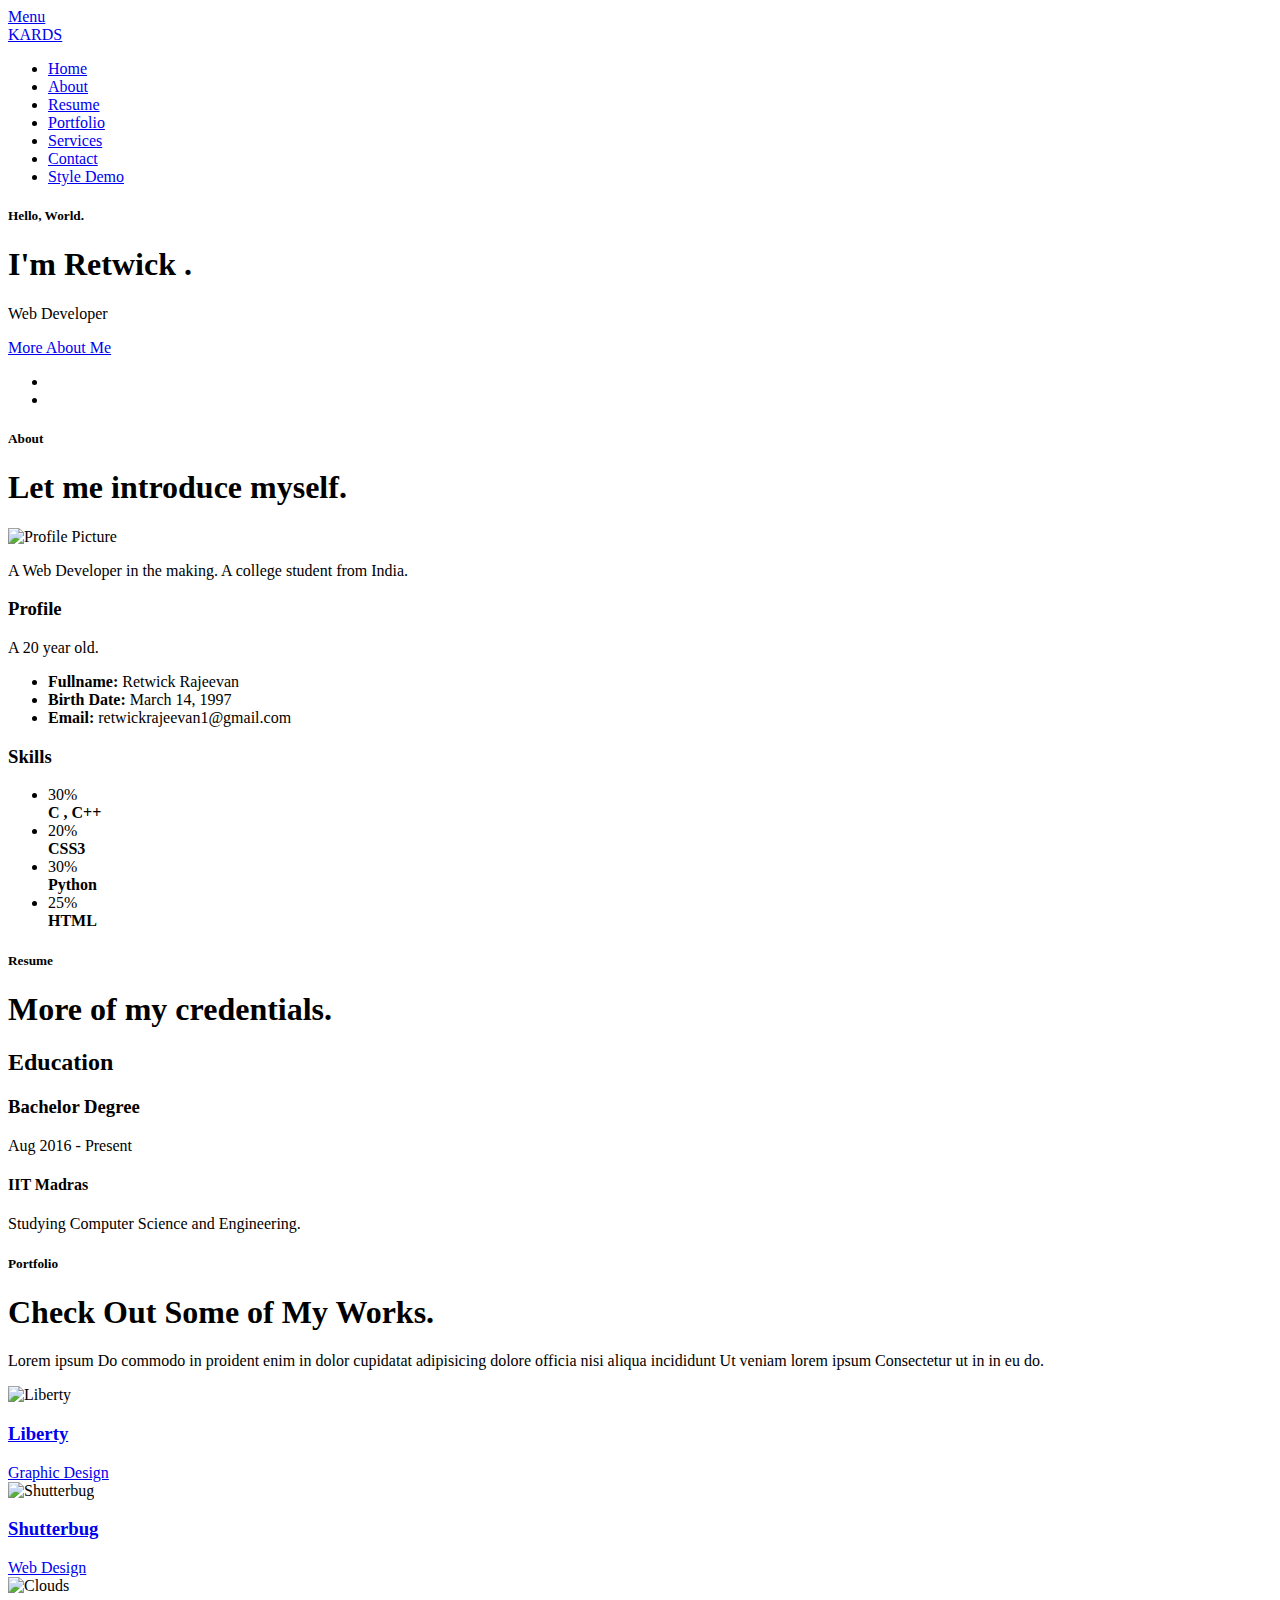
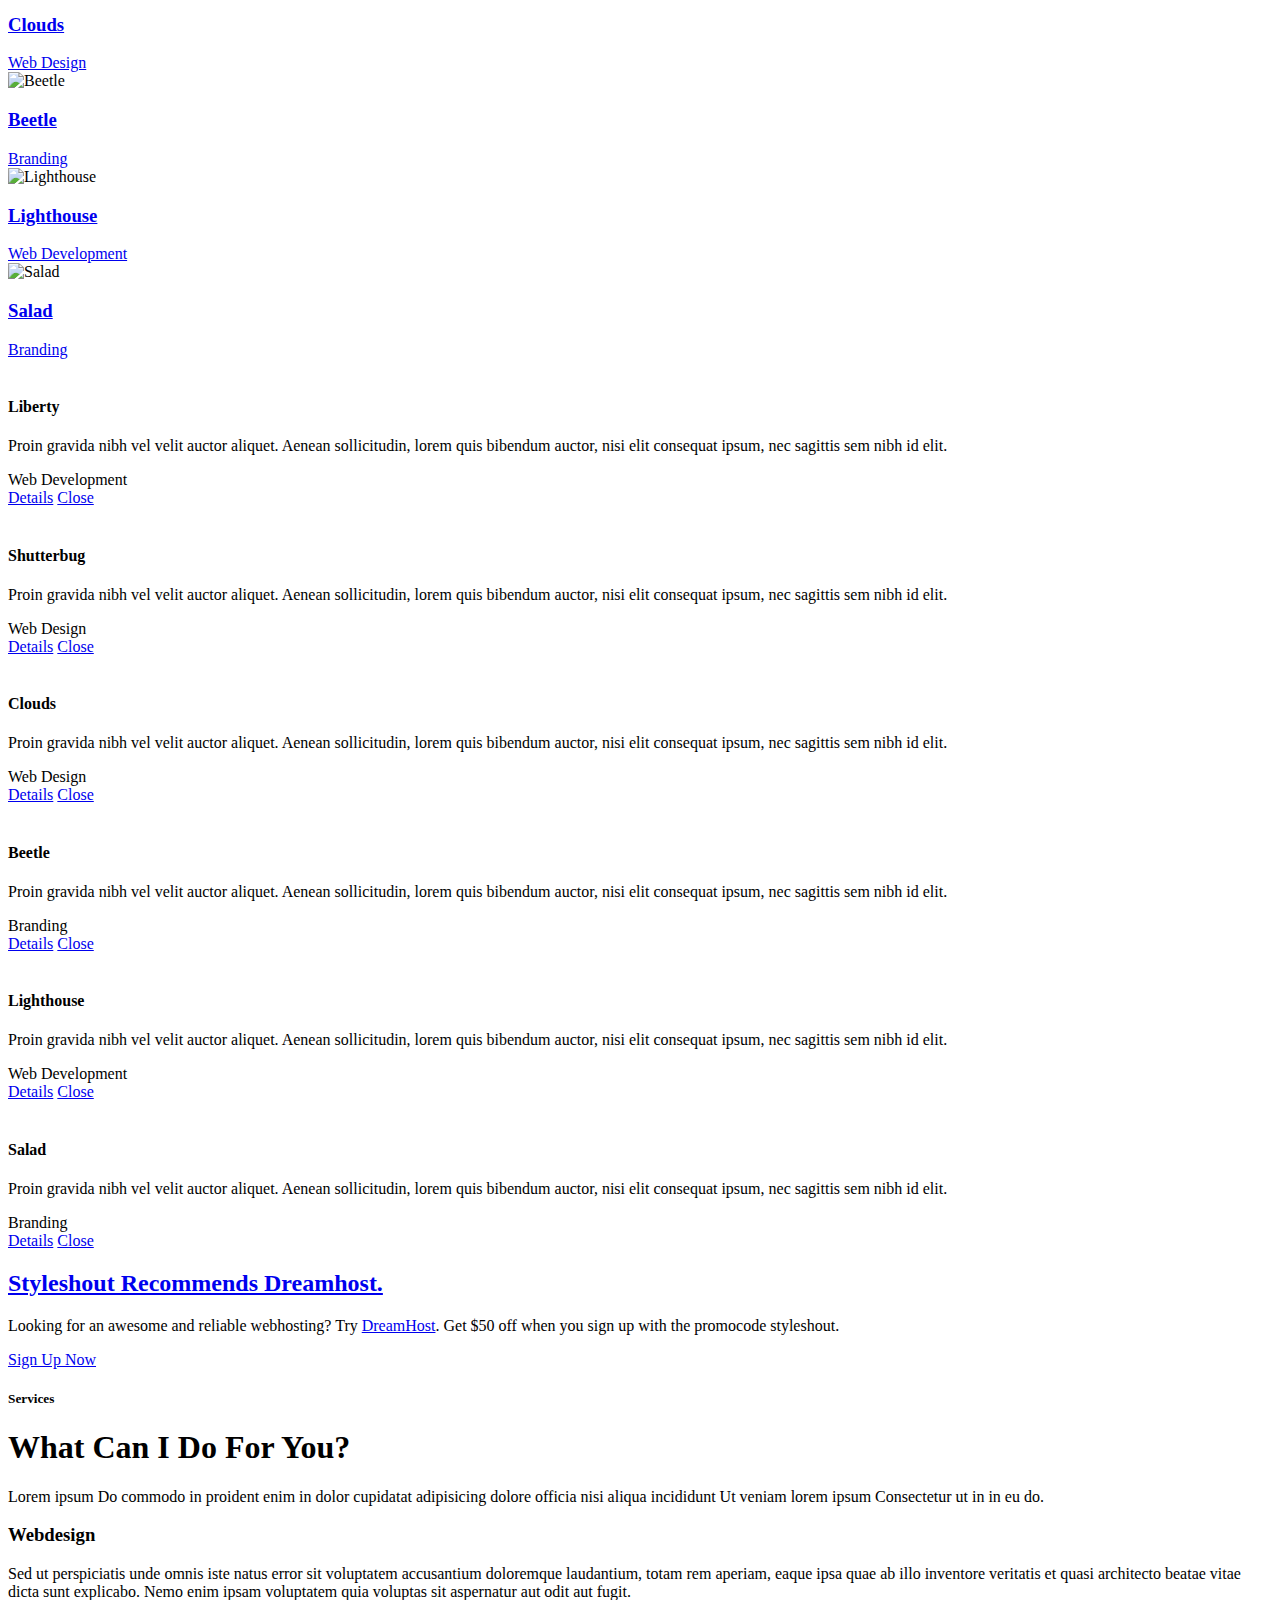
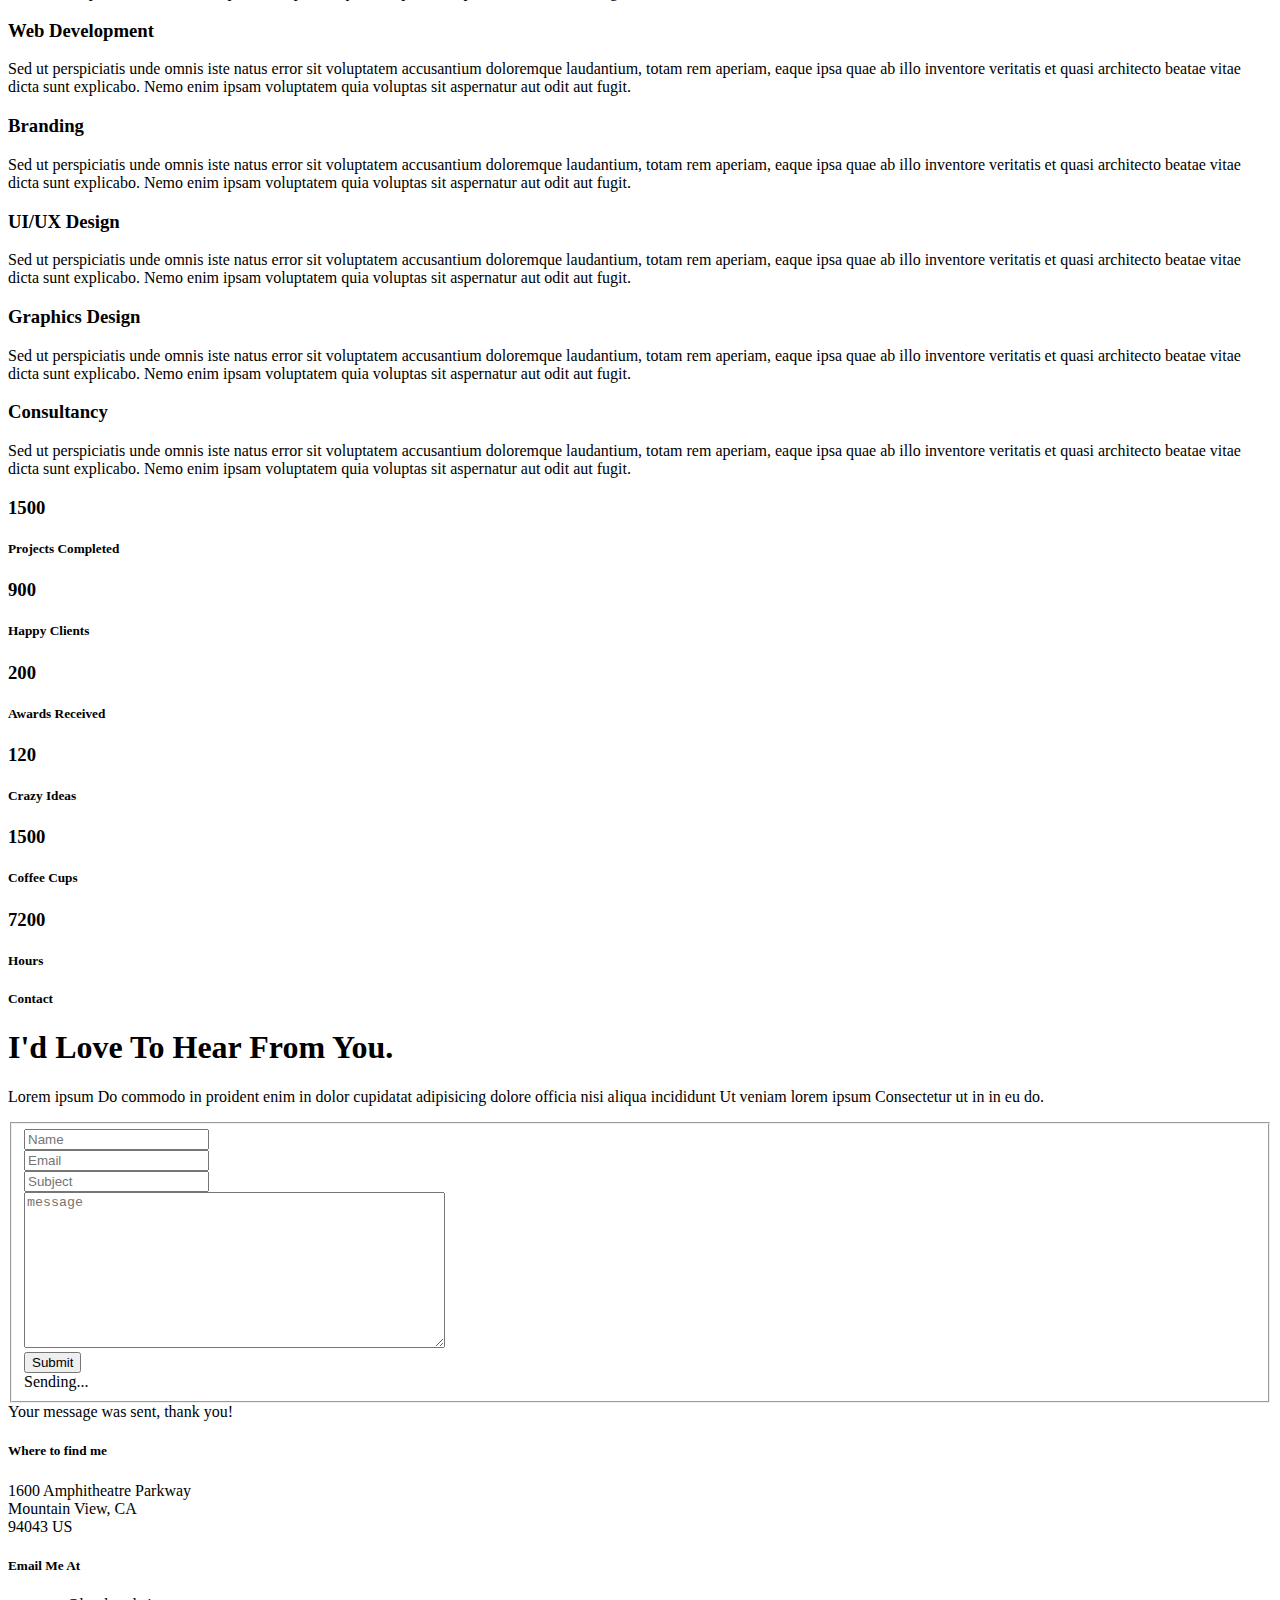
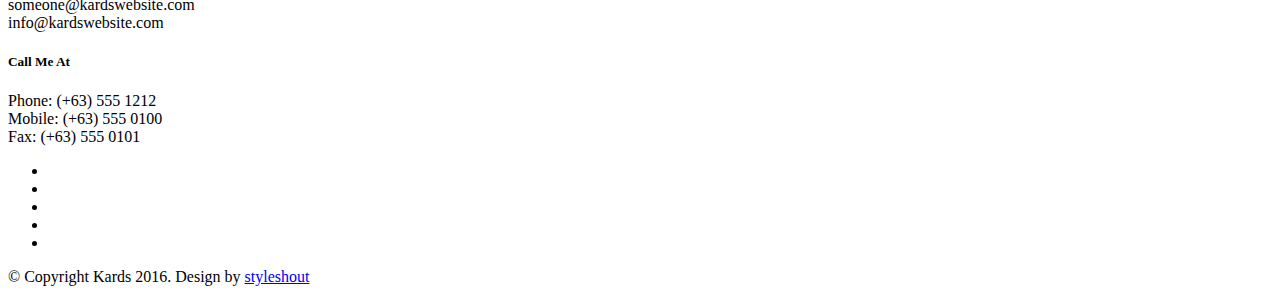
==== index.html @ 1296d17e "Update index.html" ====
<!DOCTYPE html>
<!--[if IE 8 ]><html class="no-js oldie ie8" lang="en"> <![endif]-->
<!--[if IE 9 ]><html class="no-js oldie ie9" lang="en"> <![endif]-->
<!--[if (gte IE 9)|!(IE)]><!--><html class="no-js" lang="en"> <!--<![endif]-->
<head>

   <!--- basic page needs
   ================================================== -->
   <meta charset="utf-8">
	<title>Kards</title>
	<meta name="description" content="">  
	<meta name="author" content="">

   <!-- mobile specific metas
   ================================================== -->
	<meta name="viewport" content="width=device-width, initial-scale=1, maximum-scale=1">

 	<!-- CSS
   ================================================== -->
   <link rel="stylesheet" href="css/base.css">  
   <link rel="stylesheet" href="css/main.css">
   <link rel="stylesheet" href="css/vendor.css">     

   <!-- script
   ================================================== -->   
	<script src="js/modernizr.js"></script>
	<script src="js/pace.min.js"></script>

   <!-- favicons
	================================================== -->
	<link rel="icon" type="image/png" href="favicon.png">

</head>

<body id="top">

	<!-- header 
   ================================================== -->
   <header>   	
   	<div class="row">

   		<div class="top-bar">
   			<a class="menu-toggle" href="#"><span>Menu</span></a>

	   		<div class="logo">
		         <a href="index.html">KARDS</a>
		      </div>		      

		   	<nav id="main-nav-wrap">
					<ul class="main-navigation">
						<li class="current"><a class="smoothscroll"  href="#intro" title="">Home</a></li>
						<li><a class="smoothscroll"  href="#about" title="">About</a></li>
						<li><a class="smoothscroll"  href="#resume" title="">Resume</a></li>
						<li><a class="smoothscroll"  href="#portfolio" title="">Portfolio</a></li>
						<li><a class="smoothscroll"  href="#services" title="">Services</a></li>					
						<li><a class="smoothscroll"  href="#contact" title="">Contact</a></li>	
						<li><a href="styles.html" title="">Style Demo</a></li>				
					</ul>
				</nav>    		
   		</div> <!-- /top-bar --> 
   		
   	</div> <!-- /row --> 		
   </header> <!-- /header -->

	<!-- intro section
   ================================================== -->
   <section id="intro">   

   	<div class="intro-overlay"></div>	

   	<div class="intro-content">
   		<div class="row">

   			<div class="col-twelve">

	   			<h5>Hello, World.</h5>
	   			<h1>I'm Retwick .</h1>

	   			<p class="intro-position">
	   				<span>Web Developer</span>
	   				 
	   			</p>

	   			<a class="button stroke smoothscroll" href="#about" title="">More About Me</a>

	   		</div>  
   			
   		</div>   		 		
   	</div> <!-- /intro-content --> 

   	<ul class="intro-social">        
         <li><a href="#"><i class="fa fa-facebook"></i></a></li>
         <li><a href="#"><i class="fa fa-instagram"></i></a></li>
      </ul> <!-- /intro-social -->      	

   </section> <!-- /intro -->


   <!-- about section
   ================================================== -->
   <section id="about">  

   	<div class="row section-intro">
   		<div class="col-twelve">

   			<h5>About</h5>
   			<h1>Let me introduce myself.</h1>

   			<div class="intro-info">

   				<img src="images/profile-pic.jpg" alt="Profile Picture">

   				<p class="lead">A Web Developer in the making. A college student from India.</p>
   			</div>   			

   		</div>   		
   	</div> <!-- /section-intro -->

   	<div class="row about-content">

   		<div class="col-six tab-full">

   			<h3>Profile</h3>
   			<p>A 20 year old.</p>

   			<ul class="info-list">
   				<li>
   					<strong>Fullname:</strong>
   					<span>Retwick Rajeevan</span>
   				</li>
   				<li>
   					<strong>Birth Date:</strong>
   					<span>March 14, 1997</span>
   				</li>
   				
   				<li>
   					<strong>Email:</strong>
   					<span>retwickrajeevan1@gmail.com</span>
   				</li>

   			</ul> <!-- /info-list -->

   		</div>

   		<div class="col-six tab-full">

   			<h3>Skills</h3>
   			<p></p>

				<ul class="skill-bars">
				   <li>
				   	<div class="progress percent30"><span>30%</span></div>
				   	<strong>C , C++</strong>
				   </li>
				   <li>
				   	<div class="progress percent20"><span>20%</span></div>
				   	<strong>CSS3</strong>
				   </li>
				   <li>
				   	<div class="progress percent30"><span>30%</span></div>
				   	<strong>Python</strong>
				   </li>
				   <li>
				   	<div class="progress percent25"><span>25%</span></div>
				   	<strong>HTML</strong>
				   </li>
      
				</ul> <!-- /skill-bars -->		

   		</div>

   	</div>


   </section> <!-- /process-->    


   <!-- resume Section
   ================================================== -->
	<section id="resume" class="grey-section">

		<div class="row section-intro">
   		<div class="col-twelve">

   			<h5>Resume</h5>
   			<h1>More of my credentials.</h1>

   			

   		</div>   		
   	</div> <!-- /section-intro--> 

   	
   	
   	<div class="row resume-timeline">

   		<div class="col-twelve resume-header">

   			<h2>Education</h2>

   		</div> <!-- /resume-header -->

   		<div class="col-twelve">

   			<div class="timeline-wrap">

   				<div class="timeline-block">

	   				<div class="timeline-ico">
	   					<i class="fa fa-briefcase"></i>
	   				</div>

	   				<div class="timeline-header">
	   					<h3>Bachelor Degree</h3>
	   					<p>Aug 2016 - Present</p>
	   				</div>

	   				<div class="timeline-content">
	   					<h4>IIT Madras</h4>
	   					<p>Studying Computer Science and Engineering.</p>
	   				</div>

	   			</div> <!-- /timeline-block -->

	   		
   			</div> <!-- /timeline-wrap -->   			

   		</div> <!-- /col-twelve -->
   		
   	</div> <!-- /resume-timeline -->
		
	</section> <!-- /features -->


	<!-- Portfolio Section
   ================================================== -->
	<section id="portfolio">

		<div class="row section-intro">
   		<div class="col-twelve">

   			<h5>Portfolio</h5>
   			<h1>Check Out Some of My Works.</h1>

   			<p class="lead">Lorem ipsum Do commodo in proident enim in dolor cupidatat adipisicing dolore officia nisi aliqua incididunt Ut veniam lorem ipsum Consectetur ut in in eu do.</p>

   		</div>   		
   	</div> <!-- /section-intro--> 

   	<div class="row portfolio-content">

   		<div class="col-twelve">

   			<!-- portfolio-wrapper -->
	         <div id="folio-wrapper" class="block-1-2 block-mob-full stack">

	         	<div class="bgrid folio-item">
	               <div class="item-wrap">
	               	<img src="images/portfolio/liberty.jpg" alt="Liberty">
	                  <a href="#modal-01" class="overlay">	                  	           
	                     <div class="folio-item-table">
	                     	<div class="folio-item-cell">
		     					       <h3 class="folio-title">Liberty</h3>	     					    
		     					    	 <span class="folio-types">
		     					       	  Graphic Design
		     					       </span>
		     					   </div>	                      	
	                     </div>                    
	                  </a>
	               </div>	               
	        		</div> <!-- /folio-item -->

	        		<div class="bgrid folio-item">
	               <div class="item-wrap">
	               	<img src="images/portfolio/shutterbug.jpg" alt="Shutterbug">
	               	<a href="#modal-02" class="overlay">              		                  
	                     <div class="folio-item-table">
	                     	<div class="folio-item-cell">
	                     		<h3 class="folio-title">Shutterbug</h3>	     					    
		     					    	<span class="folio-types">
		     					       	  Web Design
		     					      </span>		     		
		     					   </div> 	                      	
	                     </div>                    
	                  </a>
	               </div>
	        		</div> <!-- /folio-item -->

	            <div class="bgrid folio-item">
	               <div class="item-wrap">
	               	<img src="images/portfolio/clouds.jpg"alt="Clouds">
	                  <a href="#modal-03" class="overlay">             		                  
	                     <div class="folio-item-table">
	                     	<div class="folio-item-cell">
	                     		<h3 class="folio-title">Clouds</h3>	     					    
		     					    	<span class="folio-types">
		     					       	  Web Design
		     					      </span>		     		
		     					   </div> 	                      	
	                     </div>                    
	                  </a>
	               </div>
	        		</div> <!-- /folio-item -->

	            <div class="bgrid folio-item">
	               <div class="item-wrap">
	               	<img src="images/portfolio/beetle.jpg" alt="Beetle">
	                  <a href="#modal-04" class="overlay">                  	                 
	                     <div class="folio-item-table">
	                     	<div class="folio-item-cell">
	                     		<h3 class="folio-title">Beetle</h3>	     					    
		     					    	<span class="folio-types">
		     					       	  Branding
		     					      </span>		     		
		     					   </div>  	                      	
	                     </div>                    
	                  </a>
	               </div>
	        		</div> <!-- /folio-item -->     

	        		<div class="bgrid folio-item">
	               <div class="item-wrap">
	               	<img src="images/portfolio/lighthouse.jpg" alt="Lighthouse">
	                  <a href="#modal-05" class="overlay">             		                  
	                     <div class="folio-item-table">
	                     	<div class="folio-item-cell">
	                     		<h3 class="folio-title">Lighthouse</h3>	     					    
		     					    	<span class="folio-types">
		     					       	  Web Development
		     					      </span>		     		
		     					   </div> 	                      	
	                     </div>                    
	                  </a>
	               </div>
	        		</div> <!-- /folio-item -->

	            <div class="bgrid folio-item">
	               <div class="item-wrap">
	               	<img src="images/portfolio/salad.jpg" alt="Salad">
	                  <a href="#modal-06" class="overlay">
	                     <div class="folio-item-table">
	                     	<div class="folio-item-cell">
	                     		<h3 class="folio-title">Salad</h3>	     					    
		     					    	<span class="folio-types">
		     					       	  Branding
		     					      </span>		     		
		     					   </div>	                      	
	                     </div>                    
	                  </a>
	               </div>
	        		</div> <!-- /folio-item -->   

	            <!-- modal popups - begin
	            ============================================================= -->
	            <div id="modal-01" class="popup-modal slider mfp-hide">	

				     	<div class="media">
				     		<img src="images/portfolio/modals/m-liberty.jpg" alt="" />
				     	</div>      	

					   <div class="description-box">
					      <h4>Liberty</h4>		      
					      <p>Proin gravida nibh vel velit auctor aliquet. Aenean sollicitudin, lorem quis bibendum auctor, nisi elit consequat ipsum, nec sagittis sem nibh id elit.</p>

					      <div class="categories">Web Development</div>			               
					   </div>

			         <div class="link-box">
			            <a href="http://www.behance.net">Details</a>
					      <a href="#" class="popup-modal-dismiss">Close</a>
			         </div>		      

				   </div> <!-- /modal-01 -->

				   <div id="modal-02" class="popup-modal slider mfp-hide">	

				     	<div class="media">
				     		<img src="images/portfolio/modals/m-shutterbug.jpg" alt="" />
				     	</div>      	

					   <div class="description-box">
					      <h4>Shutterbug</h4>		      
					      <p>Proin gravida nibh vel velit auctor aliquet. Aenean sollicitudin, lorem quis bibendum auctor, nisi elit consequat ipsum, nec sagittis sem nibh id elit.</p>

					      <div class="categories">Web Design</div>			               
					   </div>

			         <div class="link-box">
			            <a href="http://www.behance.net">Details</a>
					      <a href="#" class="popup-modal-dismiss">Close</a>
			         </div>		      

				   </div> <!-- /modal-02 -->

				   <div id="modal-03" class="popup-modal slider mfp-hide">	

				     	<div class="media">
				     		<img src="images/portfolio/modals/m-clouds.jpg" alt="" />
				     	</div>      	

					   <div class="description-box">
					      <h4>Clouds</h4>		      
					      <p>Proin gravida nibh vel velit auctor aliquet. Aenean sollicitudin, lorem quis bibendum auctor, nisi elit consequat ipsum, nec sagittis sem nibh id elit.</p>

					      <div class="categories">Web Design</div>			               
					   </div>

			         <div class="link-box">
			            <a href="http://www.behance.net">Details</a>
					      <a href="#" class="popup-modal-dismiss">Close</a>
			         </div>		      

				   </div> <!-- /modal-03 -->

				   <div id="modal-04" class="popup-modal slider mfp-hide">	

				     	<div class="media">
				     		<img src="images/portfolio/modals/m-beetle.jpg" alt="" />
				     	</div>      	

					   <div class="description-box">
					      <h4>Beetle</h4>		      
					      <p>Proin gravida nibh vel velit auctor aliquet. Aenean sollicitudin, lorem quis bibendum auctor, nisi elit consequat ipsum, nec sagittis sem nibh id elit.</p>

					      <div class="categories">Branding</div>			               
					   </div>

			         <div class="link-box">
			            <a href="http://www.behance.net">Details</a>
					      <a href="#" class="popup-modal-dismiss">Close</a>
			         </div>		      

				   </div> <!-- /modal-04 -->

				   <div id="modal-05" class="popup-modal slider mfp-hide">	

				     	<div class="media">
				     		<img src="images/portfolio/modals/m-lighthouse.jpg" alt="" />
				     	</div>      	

					   <div class="description-box">
					      <h4>Lighthouse</h4>		      
					      <p>Proin gravida nibh vel velit auctor aliquet. Aenean sollicitudin, lorem quis bibendum auctor, nisi elit consequat ipsum, nec sagittis sem nibh id elit.</p>

					      <div class="categories">Web Development</div>			               
					   </div>

			         <div class="link-box">
			            <a href="http://www.behance.net">Details</a>
					      <a href="#" class="popup-modal-dismiss">Close</a>
			         </div>		      

				   </div> <!-- /modal-05 -->

				   <div id="modal-06" class="popup-modal slider mfp-hide">	

				     	<div class="media">
				     		<img src="images/portfolio/modals/m-salad.jpg" alt="" />
				     	</div>      	

					   <div class="description-box">
					      <h4>Salad</h4>		      
					      <p>Proin gravida nibh vel velit auctor aliquet. Aenean sollicitudin, lorem quis bibendum auctor, nisi elit consequat ipsum, nec sagittis sem nibh id elit.</p>

					      <div class="categories">Branding</div>			               
					   </div>

			         <div class="link-box">
			            <a href="http://www.behance.net">Details</a>
					      <a href="#" class="popup-modal-dismiss">Close</a>
			         </div>		      

				   </div> <!-- /modal-06 -->


				   <!-- modal popups - end
	            ============================================================= -->

	         </div> <!-- /portfolio-wrapper --> 

   		</div>  <!-- /twelve -->   

   	</div> <!-- /portfolio-content --> 
		
	</section> <!-- /portfolio --> 


	<!-- CTA Section
   ================================================== -->
	<section id="cta" class="grey-section">

   	<div class="row cta-content">

   		<div class="col-twelve section-ads">  

	     		<h2 class="h01"><a href="http://www.dreamhost.com/r.cgi?287326|STYLESHOUT">Styleshout Recommends Dreamhost.</a></h2>

		      <p class="lead">
		      Looking for an awesome and reliable webhosting? Try <a href="http://www.dreamhost.com/r.cgi?287326|STYLESHOUT"><span>DreamHost</span></a>.
				Get <span>$50 off</span> when you sign up with the promocode <span>styleshout</span>. 
				<!-- Simply type	the promocode in the box labeled “Promo Code” when placing your order. -->	
				</p>

				<div class="action">
			      <a class="button button-primary large" href="http://www.dreamhost.com/r.cgi?287326|STYLESHOUT">Sign Up Now</a>
		      </div>		     	

   		</div>

   	</div> <!-- /cta-content -->

   </section> <!-- /cta --> 

	
	<!-- services Section
   ================================================== -->
	<section id="services">

		<div class="overlay"></div>

		<div class="row section-intro">
   		<div class="col-twelve">

   			<h5>Services</h5>
   			<h1>What Can I Do For You?</h1>

   			<p class="lead">Lorem ipsum Do commodo in proident enim in dolor cupidatat adipisicing dolore officia nisi aliqua incididunt Ut veniam lorem ipsum Consectetur ut in in eu do.</p>

   		</div>   		
   	</div> <!-- /section-intro -->

   	<div class="row services-content">

   		<div id="owl-slider" class="owl-carousel services-list">

	      	<div class="service">	

	      		<span class="icon"><i class="icon-earth"></i></span>            

	            <div class="service-content">	

	            	 <h3>Webdesign</h3>

		            <p class="desc">Sed ut perspiciatis unde omnis iste natus error sit voluptatem accusantium doloremque laudantium, totam rem aperiam, eaque ipsa quae ab illo inventore veritatis et quasi architecto beatae vitae dicta sunt explicabo. Nemo enim ipsam voluptatem quia voluptas sit aspernatur aut odit aut fugit.
	         		</p>
	         		
	         	</div> 	         	 

				</div> <!-- /service -->

				<div class="service">	

					<span class="icon"><i class="icon-window"></i></span>                          

	            <div class="service-content">	

	            	<h3>Web Development</h3>  

		            <p class="desc">Sed ut perspiciatis unde omnis iste natus error sit voluptatem accusantium doloremque laudantium, totam rem aperiam, eaque ipsa quae ab illo inventore veritatis et quasi architecto beatae vitae dicta sunt explicabo. Nemo enim ipsam voluptatem quia voluptas sit aspernatur aut odit aut fugit.
	         		</p>

	            </div>	                          

			   </div> <!-- /service -->

			   <div class="service">

			   	<span class="icon"><i class="icon-paint-brush"></i></span>		            

	            <div class="service-content">

	            	<h3>Branding</h3>

		            <p class="desc">Sed ut perspiciatis unde omnis iste natus error sit voluptatem accusantium doloremque laudantium, totam rem aperiam, eaque ipsa quae ab illo inventore veritatis et quasi architecto beatae vitae dicta sunt explicabo. Nemo enim ipsam voluptatem quia voluptas sit aspernatur aut odit aut fugit.
	        			</p> 

	            </div> 	            	               

			   </div> <!-- /service -->

				<div class="service">

					<span class="icon"><i class="icon-toggles"></i></span>	              

	            <div class="service-content">

	            	<h3>UI/UX Design</h3>

		            <p class="desc">Sed ut perspiciatis unde omnis iste natus error sit voluptatem accusantium doloremque laudantium, totam rem aperiam, eaque ipsa quae ab illo inventore veritatis et quasi architecto beatae vitae dicta sunt explicabo. Nemo enim ipsam voluptatem quia voluptas sit aspernatur aut odit aut fugit.
	         		</p> 
	         		
	            </div>                

				</div> <!-- /service -->

			   <div class="service">

			   	<span class="icon"><i class="icon-image"></i></span>	            

	            <div class="service-content">

	            	<h3>Graphics Design</h3>

		            <p class="desc">Sed ut perspiciatis unde omnis iste natus error sit voluptatem accusantium doloremque laudantium, totam rem aperiam, eaque ipsa quae ab illo inventore veritatis et quasi architecto beatae vitae dicta sunt explicabo. Nemo enim ipsam voluptatem quia voluptas sit aspernatur aut odit aut fugit.
	        			</p> 

	            </div>	               

			   </div> <!-- /service -->

			   <div class="service">

			   	<span class="icon"><i class="icon-chat"></i></span>	   	           

	            <div class="service-content">

	            	 <h3>Consultancy</h3>

		            <p class="desc">Sed ut perspiciatis unde omnis iste natus error sit voluptatem accusantium doloremque laudantium, totam rem aperiam, eaque ipsa quae ab illo inventore veritatis et quasi architecto beatae vitae dicta sunt explicabo. Nemo enim ipsam voluptatem quia voluptas sit aspernatur aut odit aut fugit.
	        			</p> 
	        			
	            </div>	               

			   </div> <!-- /service -->

	      </div> <!-- /services-list -->
   		
   	</div> <!-- /services-content -->
		
	</section> <!-- /services -->	


	<!-- stats Section
   ================================================== -->
	<section id="stats" class="count-up">

		<div class="row">
			<div class="col-twelve">

				<div class="block-1-6 block-s-1-3 block-tab-1-2 block-mob-full stats-list">

					<div class="bgrid stat">

						<div class="icon-part">
							<i class="icon-pencil-ruler"></i>
						</div>

						<h3 class="stat-count">
							1500
						</h3>

						<h5 class="stat-title">
							Projects Completed
						</h5>

					</div> <!-- /stat -->					

					<div class="bgrid stat">

						<div class="icon-part">
							<i class="icon-users"></i>
						</div>

						<h3 class="stat-count">
							900
						</h3>

						<h5 class="stat-title">
							Happy Clients
						</h5>

					</div> <!-- /stat -->

					<div class="bgrid stat">

						<div class="icon-part">
							<i class="icon-badge"></i>
						</div>

						<h3 class="stat-count">
							200
						</h3>

						<h5 class="stat-title">
							Awards Received
						</h5>

					</div> <!-- /stat -->									

					<div class="bgrid stat">

						<div class="icon-part">
							<i class="icon-light-bulb"></i>
						</div>

						<h3 class="stat-count">
							120
						</h3>

						<h5 class="stat-title">
							Crazy Ideas
						</h5>

					</div> <!-- /stat -->

					<div class="bgrid stat">

						<div class="icon-part">
							<i class="icon-cup"></i>
						</div>

						<h3 class="stat-count">
							1500
						</h3>

						<h5 class="stat-title">
							Coffee Cups
						</h5>

					</div> <!-- /stat -->

					<div class="bgrid stat">

						<div class="icon-part">
							<i class="icon-clock"></i>
						</div>

						<h3 class="stat-count">
							7200
						</h3>

						<h5 class="stat-title">
							Hours
						</h5>

					</div> <!-- /stat -->

				</div> <!-- /stats-list -->

			</div> <!-- /twelve -->
		</div> <!-- /row -->

	</section> <!-- /stats -->

	
   <!-- contact
   ================================================== -->
	<section id="contact">

		<div class="row section-intro">
   		<div class="col-twelve">

   			<h5>Contact</h5>
   			<h1>I'd Love To Hear From You.</h1>

   			<p class="lead">Lorem ipsum Do commodo in proident enim in dolor cupidatat adipisicing dolore officia nisi aliqua incididunt Ut veniam lorem ipsum Consectetur ut in in eu do.</p>

   		</div> 
   	</div> <!-- /section-intro -->

   	<div class="row contact-form">

   		<div class="col-twelve">

            <!-- form -->
            <form name="contactForm" id="contactForm" method="post" action="">
      			<fieldset>

                  <div class="form-field">
 						   <input name="contactName" type="text" id="contactName" placeholder="Name" value="" minlength="2" required="">
                  </div>
                  <div class="form-field">
	      			   <input name="contactEmail" type="email" id="contactEmail" placeholder="Email" value="" required="">
	               </div>
                  <div class="form-field">
	     				   <input name="contactSubject" type="text" id="contactSubject" placeholder="Subject" value="">
	               </div>                       
                  <div class="form-field">
	                 	<textarea name="contactMessage" id="contactMessage" placeholder="message" rows="10" cols="50" required=""></textarea>
	               </div>                      
                 <div class="form-field">
                     <button class="submitform">Submit</button>
                     <div id="submit-loader">
                        <div class="text-loader">Sending...</div>                             
       				      <div class="s-loader">
								  	<div class="bounce1"></div>
								  	<div class="bounce2"></div>
								  	<div class="bounce3"></div>
								</div>
							</div>
                  </div>

      			</fieldset>
      		</form> <!-- Form End -->

            <!-- contact-warning -->
            <div id="message-warning">            	
            </div>            
            <!-- contact-success -->
      		<div id="message-success">
               <i class="fa fa-check"></i>Your message was sent, thank you!<br>
      		</div>

         </div> <!-- /col-twelve -->
   		
   	</div> <!-- /contact-form -->

   	<div class="row contact-info">

   		<div class="col-four tab-full">

   			<div class="icon">
   				<i class="icon-pin"></i>
   			</div>

   			<h5>Where to find me</h5>

   			<p>
            1600 Amphitheatre Parkway<br>
            Mountain View, CA<br>
            94043 US
            </p>

   		</div>

   		<div class="col-four tab-full collapse">

   			<div class="icon">
   				<i class="icon-mail"></i>
   			</div>

   			<h5>Email Me At</h5>

   			<p>someone@kardswebsite.com<br>
			   	info@kardswebsite.com			     
			   </p>

   		</div>

   		<div class="col-four tab-full">

   			<div class="icon">
   				<i class="icon-phone"></i>
   			</div>

   			<h5>Call Me At</h5>

   			<p>Phone: (+63) 555 1212<br>
			   	Mobile: (+63) 555 0100<br>
			     	Fax: (+63) 555 0101
			   </p>

   		</div>
   		
   	</div> <!-- /contact-info -->
		
	</section> <!-- /contact -->


   <!-- footer
   ================================================== -->

   <footer>
     	<div class="row">

     		<div class="col-six tab-full pull-right social">

     			<ul class="footer-social">        
			      <li><a href="#"><i class="fa fa-facebook"></i></a></li>
			      <li><a href="#"><i class="fa fa-behance"></i></a></li>
			      <li><a href="#"><i class="fa fa-twitter"></i></a></li>
			      <li><a href="#"><i class="fa fa-dribbble"></i></a></li>
			      <li><a href="#"><i class="fa fa-instagram"></i></a></li>
			   </ul> 
	      		
	      </div>

      	<div class="col-six tab-full">
	      	<div class="copyright">
		        	<span>© Copyright Kards 2016.</span> 
		        	<span>Design by <a href="http://www.styleshout.com/">styleshout</a></span>	         	
		         </div>		                  
	      	</div>

	      	<div id="go-top">
		         <a class="smoothscroll" title="Back to Top" href="#top"><i class="fa fa-long-arrow-up"></i></a>
		      </div>

      	</div> <!-- /row -->     	
   </footer>  

   <div id="preloader"> 
    	<div id="loader"></div>
   </div> 

   <!-- Java Script
   ================================================== --> 
   <script src="js/jquery-2.1.3.min.js"></script>
   <script src="js/plugins.js"></script>
   <script src="js/main.js"></script>

</body>

</html>
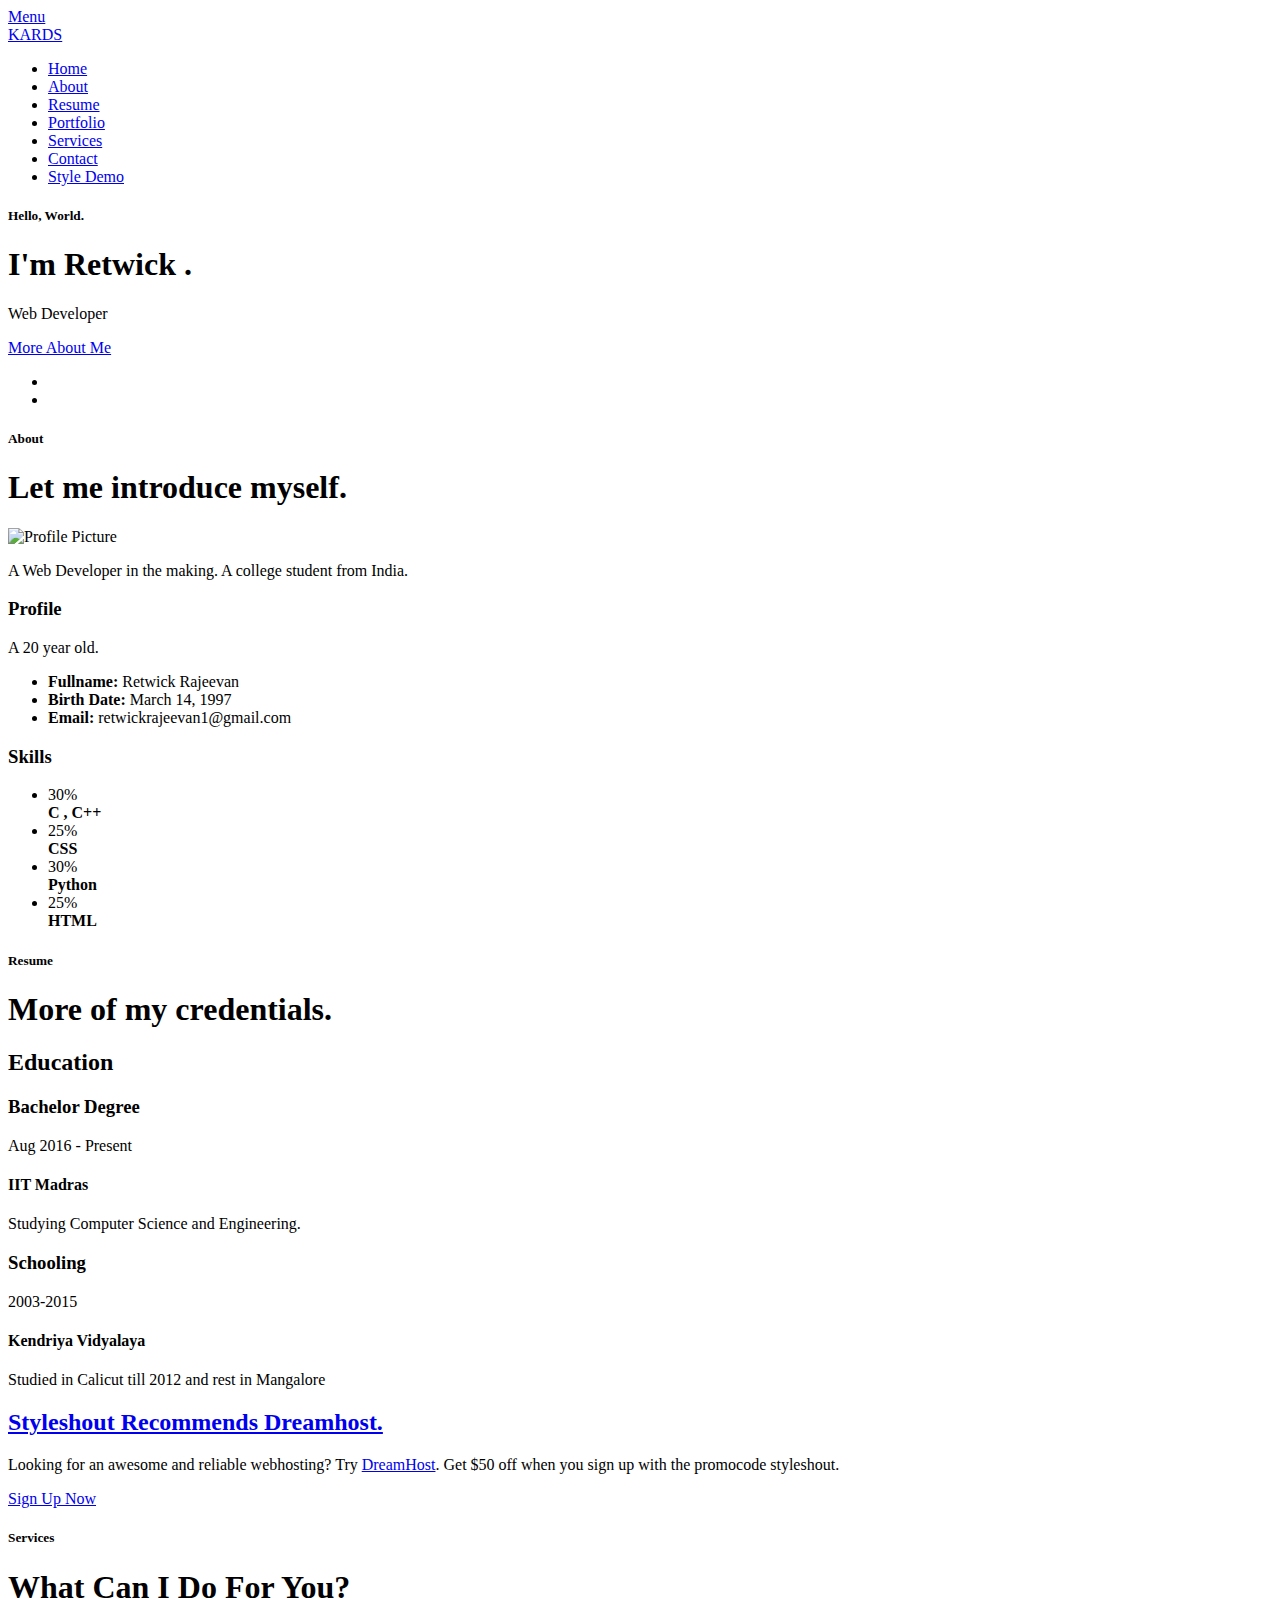
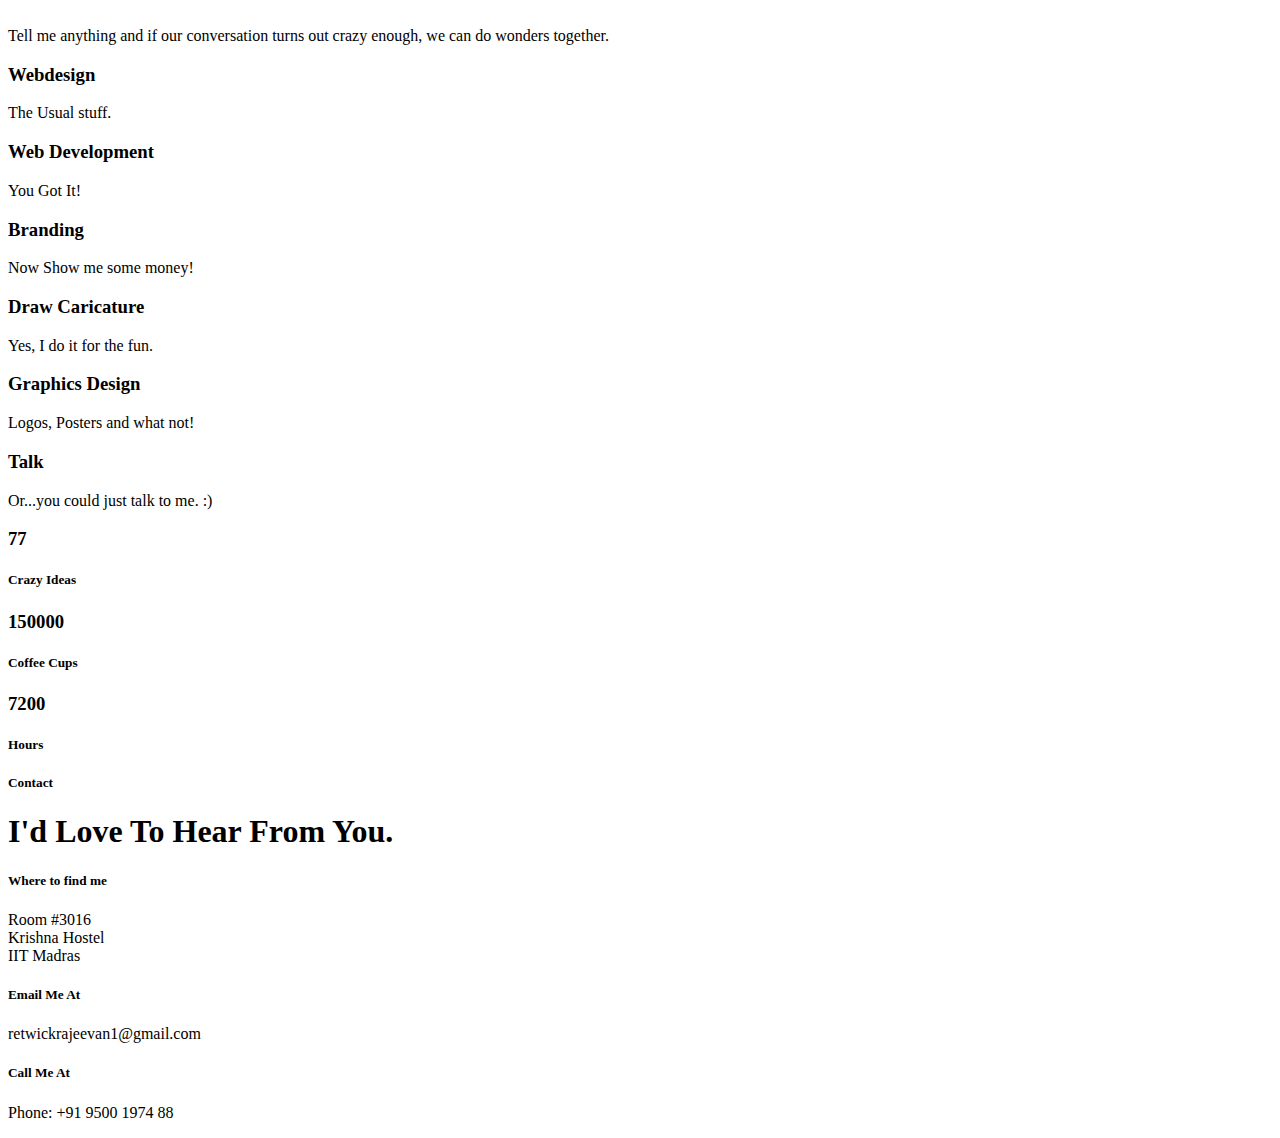
==== commit e710dfda: "Update index.html" ====
--- a/index.html
+++ b/index.html
@@ -153,8 +153,8 @@
 				   	<strong>C , C++</strong>
 				   </li>
 				   <li>
-				   	<div class="progress percent20"><span>20%</span></div>
-				   	<strong>CSS3</strong>
+				   	<div class="progress percent25"><span>25%</span></div>
+				   	<strong>CSS</strong>
 				   </li>
 				   <li>
 				   	<div class="progress percent30"><span>30%</span></div>
@@ -223,6 +223,24 @@
 	   			</div> <!-- /timeline-block -->
 
 	   		
+   				<div class="timeline-block">
+
+	   				<div class="timeline-ico">
+	   					<i class="fa fa-briefcase"></i>
+	   				</div>
+
+	   				<div class="timeline-header">
+	   					<h3>Schooling</h3>
+	   					<p>2003-2015</p>
+	   				</div>
+
+	   				<div class="timeline-content">
+	   					<h4>Kendriya Vidyalaya</h4>
+	   					<p>Studied in Calicut till 2012 and rest in Mangalore</p>
+	   				</div>
+
+	   			</div> <!-- /timeline-block -->
+
    			</div> <!-- /timeline-wrap -->   			
 
    		</div> <!-- /col-twelve -->
@@ -232,259 +250,7 @@
 	</section> <!-- /features -->
 
 
-	<!-- Portfolio Section
-   ================================================== -->
-	<section id="portfolio">
-
-		<div class="row section-intro">
-   		<div class="col-twelve">
-
-   			<h5>Portfolio</h5>
-   			<h1>Check Out Some of My Works.</h1>
-
-   			<p class="lead">Lorem ipsum Do commodo in proident enim in dolor cupidatat adipisicing dolore officia nisi aliqua incididunt Ut veniam lorem ipsum Consectetur ut in in eu do.</p>
-
-   		</div>   		
-   	</div> <!-- /section-intro--> 
-
-   	<div class="row portfolio-content">
-
-   		<div class="col-twelve">
-
-   			<!-- portfolio-wrapper -->
-	         <div id="folio-wrapper" class="block-1-2 block-mob-full stack">
-
-	         	<div class="bgrid folio-item">
-	               <div class="item-wrap">
-	               	<img src="images/portfolio/liberty.jpg" alt="Liberty">
-	                  <a href="#modal-01" class="overlay">	                  	           
-	                     <div class="folio-item-table">
-	                     	<div class="folio-item-cell">
-		     					       <h3 class="folio-title">Liberty</h3>	     					    
-		     					    	 <span class="folio-types">
-		     					       	  Graphic Design
-		     					       </span>
-		     					   </div>	                      	
-	                     </div>                    
-	                  </a>
-	               </div>	               
-	        		</div> <!-- /folio-item -->
-
-	        		<div class="bgrid folio-item">
-	               <div class="item-wrap">
-	               	<img src="images/portfolio/shutterbug.jpg" alt="Shutterbug">
-	               	<a href="#modal-02" class="overlay">              		                  
-	                     <div class="folio-item-table">
-	                     	<div class="folio-item-cell">
-	                     		<h3 class="folio-title">Shutterbug</h3>	     					    
-		     					    	<span class="folio-types">
-		     					       	  Web Design
-		     					      </span>		     		
-		     					   </div> 	                      	
-	                     </div>                    
-	                  </a>
-	               </div>
-	        		</div> <!-- /folio-item -->
-
-	            <div class="bgrid folio-item">
-	               <div class="item-wrap">
-	               	<img src="images/portfolio/clouds.jpg"alt="Clouds">
-	                  <a href="#modal-03" class="overlay">             		                  
-	                     <div class="folio-item-table">
-	                     	<div class="folio-item-cell">
-	                     		<h3 class="folio-title">Clouds</h3>	     					    
-		     					    	<span class="folio-types">
-		     					       	  Web Design
-		     					      </span>		     		
-		     					   </div> 	                      	
-	                     </div>                    
-	                  </a>
-	               </div>
-	        		</div> <!-- /folio-item -->
-
-	            <div class="bgrid folio-item">
-	               <div class="item-wrap">
-	               	<img src="images/portfolio/beetle.jpg" alt="Beetle">
-	                  <a href="#modal-04" class="overlay">                  	                 
-	                     <div class="folio-item-table">
-	                     	<div class="folio-item-cell">
-	                     		<h3 class="folio-title">Beetle</h3>	     					    
-		     					    	<span class="folio-types">
-		     					       	  Branding
-		     					      </span>		     		
-		     					   </div>  	                      	
-	                     </div>                    
-	                  </a>
-	               </div>
-	        		</div> <!-- /folio-item -->     
-
-	        		<div class="bgrid folio-item">
-	               <div class="item-wrap">
-	               	<img src="images/portfolio/lighthouse.jpg" alt="Lighthouse">
-	                  <a href="#modal-05" class="overlay">             		                  
-	                     <div class="folio-item-table">
-	                     	<div class="folio-item-cell">
-	                     		<h3 class="folio-title">Lighthouse</h3>	     					    
-		     					    	<span class="folio-types">
-		     					       	  Web Development
-		     					      </span>		     		
-		     					   </div> 	                      	
-	                     </div>                    
-	                  </a>
-	               </div>
-	        		</div> <!-- /folio-item -->
-
-	            <div class="bgrid folio-item">
-	               <div class="item-wrap">
-	               	<img src="images/portfolio/salad.jpg" alt="Salad">
-	                  <a href="#modal-06" class="overlay">
-	                     <div class="folio-item-table">
-	                     	<div class="folio-item-cell">
-	                     		<h3 class="folio-title">Salad</h3>	     					    
-		     					    	<span class="folio-types">
-		     					       	  Branding
-		     					      </span>		     		
-		     					   </div>	                      	
-	                     </div>                    
-	                  </a>
-	               </div>
-	        		</div> <!-- /folio-item -->   
-
-	            <!-- modal popups - begin
-	            ============================================================= -->
-	            <div id="modal-01" class="popup-modal slider mfp-hide">	
-
-				     	<div class="media">
-				     		<img src="images/portfolio/modals/m-liberty.jpg" alt="" />
-				     	</div>      	
-
-					   <div class="description-box">
-					      <h4>Liberty</h4>		      
-					      <p>Proin gravida nibh vel velit auctor aliquet. Aenean sollicitudin, lorem quis bibendum auctor, nisi elit consequat ipsum, nec sagittis sem nibh id elit.</p>
-
-					      <div class="categories">Web Development</div>			               
-					   </div>
-
-			         <div class="link-box">
-			            <a href="http://www.behance.net">Details</a>
-					      <a href="#" class="popup-modal-dismiss">Close</a>
-			         </div>		      
-
-				   </div> <!-- /modal-01 -->
-
-				   <div id="modal-02" class="popup-modal slider mfp-hide">	
-
-				     	<div class="media">
-				     		<img src="images/portfolio/modals/m-shutterbug.jpg" alt="" />
-				     	</div>      	
-
-					   <div class="description-box">
-					      <h4>Shutterbug</h4>		      
-					      <p>Proin gravida nibh vel velit auctor aliquet. Aenean sollicitudin, lorem quis bibendum auctor, nisi elit consequat ipsum, nec sagittis sem nibh id elit.</p>
-
-					      <div class="categories">Web Design</div>			               
-					   </div>
-
-			         <div class="link-box">
-			            <a href="http://www.behance.net">Details</a>
-					      <a href="#" class="popup-modal-dismiss">Close</a>
-			         </div>		      
-
-				   </div> <!-- /modal-02 -->
-
-				   <div id="modal-03" class="popup-modal slider mfp-hide">	
-
-				     	<div class="media">
-				     		<img src="images/portfolio/modals/m-clouds.jpg" alt="" />
-				     	</div>      	
-
-					   <div class="description-box">
-					      <h4>Clouds</h4>		      
-					      <p>Proin gravida nibh vel velit auctor aliquet. Aenean sollicitudin, lorem quis bibendum auctor, nisi elit consequat ipsum, nec sagittis sem nibh id elit.</p>
-
-					      <div class="categories">Web Design</div>			               
-					   </div>
-
-			         <div class="link-box">
-			            <a href="http://www.behance.net">Details</a>
-					      <a href="#" class="popup-modal-dismiss">Close</a>
-			         </div>		      
-
-				   </div> <!-- /modal-03 -->
-
-				   <div id="modal-04" class="popup-modal slider mfp-hide">	
-
-				     	<div class="media">
-				     		<img src="images/portfolio/modals/m-beetle.jpg" alt="" />
-				     	</div>      	
-
-					   <div class="description-box">
-					      <h4>Beetle</h4>		      
-					      <p>Proin gravida nibh vel velit auctor aliquet. Aenean sollicitudin, lorem quis bibendum auctor, nisi elit consequat ipsum, nec sagittis sem nibh id elit.</p>
-
-					      <div class="categories">Branding</div>			               
-					   </div>
-
-			         <div class="link-box">
-			            <a href="http://www.behance.net">Details</a>
-					      <a href="#" class="popup-modal-dismiss">Close</a>
-			         </div>		      
-
-				   </div> <!-- /modal-04 -->
-
-				   <div id="modal-05" class="popup-modal slider mfp-hide">	
-
-				     	<div class="media">
-				     		<img src="images/portfolio/modals/m-lighthouse.jpg" alt="" />
-				     	</div>      	
-
-					   <div class="description-box">
-					      <h4>Lighthouse</h4>		      
-					      <p>Proin gravida nibh vel velit auctor aliquet. Aenean sollicitudin, lorem quis bibendum auctor, nisi elit consequat ipsum, nec sagittis sem nibh id elit.</p>
-
-					      <div class="categories">Web Development</div>			               
-					   </div>
-
-			         <div class="link-box">
-			            <a href="http://www.behance.net">Details</a>
-					      <a href="#" class="popup-modal-dismiss">Close</a>
-			         </div>		      
-
-				   </div> <!-- /modal-05 -->
-
-				   <div id="modal-06" class="popup-modal slider mfp-hide">	
-
-				     	<div class="media">
-				     		<img src="images/portfolio/modals/m-salad.jpg" alt="" />
-				     	</div>      	
-
-					   <div class="description-box">
-					      <h4>Salad</h4>		      
-					      <p>Proin gravida nibh vel velit auctor aliquet. Aenean sollicitudin, lorem quis bibendum auctor, nisi elit consequat ipsum, nec sagittis sem nibh id elit.</p>
-
-					      <div class="categories">Branding</div>			               
-					   </div>
-
-			         <div class="link-box">
-			            <a href="http://www.behance.net">Details</a>
-					      <a href="#" class="popup-modal-dismiss">Close</a>
-			         </div>		      
-
-				   </div> <!-- /modal-06 -->
-
-
-				   <!-- modal popups - end
-	            ============================================================= -->
-
-	         </div> <!-- /portfolio-wrapper --> 
-
-   		</div>  <!-- /twelve -->   
-
-   	</div> <!-- /portfolio-content --> 
-		
-	</section> <!-- /portfolio --> 
-
-
+	
 	<!-- CTA Section
    ================================================== -->
 	<section id="cta" class="grey-section">
@@ -524,7 +290,7 @@
    			<h5>Services</h5>
    			<h1>What Can I Do For You?</h1>
 
-   			<p class="lead">Lorem ipsum Do commodo in proident enim in dolor cupidatat adipisicing dolore officia nisi aliqua incididunt Ut veniam lorem ipsum Consectetur ut in in eu do.</p>
+   			<p class="lead">Tell me anything and if our conversation turns out crazy enough, we can do wonders together.</p>
 
    		</div>   		
    	</div> <!-- /section-intro -->
@@ -541,7 +307,7 @@
 
 	            	 <h3>Webdesign</h3>
 
-		            <p class="desc">Sed ut perspiciatis unde omnis iste natus error sit voluptatem accusantium doloremque laudantium, totam rem aperiam, eaque ipsa quae ab illo inventore veritatis et quasi architecto beatae vitae dicta sunt explicabo. Nemo enim ipsam voluptatem quia voluptas sit aspernatur aut odit aut fugit.
+		            <p class="desc">The Usual stuff.
 	         		</p>
 	         		
 	         	</div> 	         	 
@@ -556,7 +322,7 @@
 
 	            	<h3>Web Development</h3>  
 
-		            <p class="desc">Sed ut perspiciatis unde omnis iste natus error sit voluptatem accusantium doloremque laudantium, totam rem aperiam, eaque ipsa quae ab illo inventore veritatis et quasi architecto beatae vitae dicta sunt explicabo. Nemo enim ipsam voluptatem quia voluptas sit aspernatur aut odit aut fugit.
+		            <p class="desc">You Got It!
 	         		</p>
 
 	            </div>	                          
@@ -571,7 +337,7 @@
 
 	            	<h3>Branding</h3>
 
-		            <p class="desc">Sed ut perspiciatis unde omnis iste natus error sit voluptatem accusantium doloremque laudantium, totam rem aperiam, eaque ipsa quae ab illo inventore veritatis et quasi architecto beatae vitae dicta sunt explicabo. Nemo enim ipsam voluptatem quia voluptas sit aspernatur aut odit aut fugit.
+		            <p class="desc">Now Show me some money!
 	        			</p> 
 
 	            </div> 	            	               
@@ -584,9 +350,9 @@
 
 	            <div class="service-content">
 
-	            	<h3>UI/UX Design</h3>
-
-		            <p class="desc">Sed ut perspiciatis unde omnis iste natus error sit voluptatem accusantium doloremque laudantium, totam rem aperiam, eaque ipsa quae ab illo inventore veritatis et quasi architecto beatae vitae dicta sunt explicabo. Nemo enim ipsam voluptatem quia voluptas sit aspernatur aut odit aut fugit.
+	            	<h3>Draw Caricature</h3>
+
+		            <p class="desc">Yes, I do it for the fun.
 	         		</p> 
 	         		
 	            </div>                
@@ -601,7 +367,7 @@
 
 	            	<h3>Graphics Design</h3>
 
-		            <p class="desc">Sed ut perspiciatis unde omnis iste natus error sit voluptatem accusantium doloremque laudantium, totam rem aperiam, eaque ipsa quae ab illo inventore veritatis et quasi architecto beatae vitae dicta sunt explicabo. Nemo enim ipsam voluptatem quia voluptas sit aspernatur aut odit aut fugit.
+		            <p class="desc">Logos, Posters and what not!
 	        			</p> 
 
 	            </div>	               
@@ -614,9 +380,9 @@
 
 	            <div class="service-content">
 
-	            	 <h3>Consultancy</h3>
-
-		            <p class="desc">Sed ut perspiciatis unde omnis iste natus error sit voluptatem accusantium doloremque laudantium, totam rem aperiam, eaque ipsa quae ab illo inventore veritatis et quasi architecto beatae vitae dicta sunt explicabo. Nemo enim ipsam voluptatem quia voluptas sit aspernatur aut odit aut fugit.
+	            	 <h3>Talk</h3>
+
+		            <p class="desc">Or...you could just talk to me. :)
 	        			</p> 
 	        			
 	            </div>	               
@@ -639,54 +405,7 @@
 
 				<div class="block-1-6 block-s-1-3 block-tab-1-2 block-mob-full stats-list">
 
-					<div class="bgrid stat">
-
-						<div class="icon-part">
-							<i class="icon-pencil-ruler"></i>
-						</div>
-
-						<h3 class="stat-count">
-							1500
-						</h3>
-
-						<h5 class="stat-title">
-							Projects Completed
-						</h5>
-
-					</div> <!-- /stat -->					
-
-					<div class="bgrid stat">
-
-						<div class="icon-part">
-							<i class="icon-users"></i>
-						</div>
-
-						<h3 class="stat-count">
-							900
-						</h3>
-
-						<h5 class="stat-title">
-							Happy Clients
-						</h5>
-
-					</div> <!-- /stat -->
-
-					<div class="bgrid stat">
-
-						<div class="icon-part">
-							<i class="icon-badge"></i>
-						</div>
-
-						<h3 class="stat-count">
-							200
-						</h3>
-
-						<h5 class="stat-title">
-							Awards Received
-						</h5>
-
-					</div> <!-- /stat -->									
-
+					
 					<div class="bgrid stat">
 
 						<div class="icon-part">
@@ -694,7 +413,7 @@
 						</div>
 
 						<h3 class="stat-count">
-							120
+							77
 						</h3>
 
 						<h5 class="stat-title">
@@ -710,7 +429,7 @@
 						</div>
 
 						<h3 class="stat-count">
-							1500
+							150000
 						</h3>
 
 						<h5 class="stat-title">
@@ -753,57 +472,10 @@
    			<h5>Contact</h5>
    			<h1>I'd Love To Hear From You.</h1>
 
-   			<p class="lead">Lorem ipsum Do commodo in proident enim in dolor cupidatat adipisicing dolore officia nisi aliqua incididunt Ut veniam lorem ipsum Consectetur ut in in eu do.</p>
+   		
 
    		</div> 
    	</div> <!-- /section-intro -->
-
-   	<div class="row contact-form">
-
-   		<div class="col-twelve">
-
-            <!-- form -->
-            <form name="contactForm" id="contactForm" method="post" action="">
-      			<fieldset>
-
-                  <div class="form-field">
- 						   <input name="contactName" type="text" id="contactName" placeholder="Name" value="" minlength="2" required="">
-                  </div>
-                  <div class="form-field">
-	      			   <input name="contactEmail" type="email" id="contactEmail" placeholder="Email" value="" required="">
-	               </div>
-                  <div class="form-field">
-	     				   <input name="contactSubject" type="text" id="contactSubject" placeholder="Subject" value="">
-	               </div>                       
-                  <div class="form-field">
-	                 	<textarea name="contactMessage" id="contactMessage" placeholder="message" rows="10" cols="50" required=""></textarea>
-	               </div>                      
-                 <div class="form-field">
-                     <button class="submitform">Submit</button>
-                     <div id="submit-loader">
-                        <div class="text-loader">Sending...</div>                             
-       				      <div class="s-loader">
-								  	<div class="bounce1"></div>
-								  	<div class="bounce2"></div>
-								  	<div class="bounce3"></div>
-								</div>
-							</div>
-                  </div>
-
-      			</fieldset>
-      		</form> <!-- Form End -->
-
-            <!-- contact-warning -->
-            <div id="message-warning">            	
-            </div>            
-            <!-- contact-success -->
-      		<div id="message-success">
-               <i class="fa fa-check"></i>Your message was sent, thank you!<br>
-      		</div>
-
-         </div> <!-- /col-twelve -->
-   		
-   	</div> <!-- /contact-form -->
 
    	<div class="row contact-info">
 
@@ -816,9 +488,9 @@
    			<h5>Where to find me</h5>
 
    			<p>
-            1600 Amphitheatre Parkway<br>
-            Mountain View, CA<br>
-            94043 US
+            Room #3016<br>
+            Krishna Hostel<br>
+            IIT Madras
             </p>
 
    		</div>
@@ -831,8 +503,8 @@
 
    			<h5>Email Me At</h5>
 
-   			<p>someone@kardswebsite.com<br>
-			   	info@kardswebsite.com			     
+   			<p>retwickrajeevan1@gmail.com<br>
+			   				     
 			   </p>
 
    		</div>
@@ -845,9 +517,8 @@
 
    			<h5>Call Me At</h5>
 
-   			<p>Phone: (+63) 555 1212<br>
-			   	Mobile: (+63) 555 0100<br>
-			     	Fax: (+63) 555 0101
+   			<p>Phone: +91 9500 1974 88<br>
+			   	
 			   </p>
 
    		</div>
@@ -863,24 +534,9 @@
    <footer>
      	<div class="row">
 
-     		<div class="col-six tab-full pull-right social">
-
-     			<ul class="footer-social">        
-			      <li><a href="#"><i class="fa fa-facebook"></i></a></li>
-			      <li><a href="#"><i class="fa fa-behance"></i></a></li>
-			      <li><a href="#"><i class="fa fa-twitter"></i></a></li>
-			      <li><a href="#"><i class="fa fa-dribbble"></i></a></li>
-			      <li><a href="#"><i class="fa fa-instagram"></i></a></li>
-			   </ul> 
-	      		
-	      </div>
-
+     		
       	<div class="col-six tab-full">
-	      	<div class="copyright">
-		        	<span>© Copyright Kards 2016.</span> 
-		        	<span>Design by <a href="http://www.styleshout.com/">styleshout</a></span>	         	
-		         </div>		                  
-	      	</div>
+
 
 	      	<div id="go-top">
 		         <a class="smoothscroll" title="Back to Top" href="#top"><i class="fa fa-long-arrow-up"></i></a>
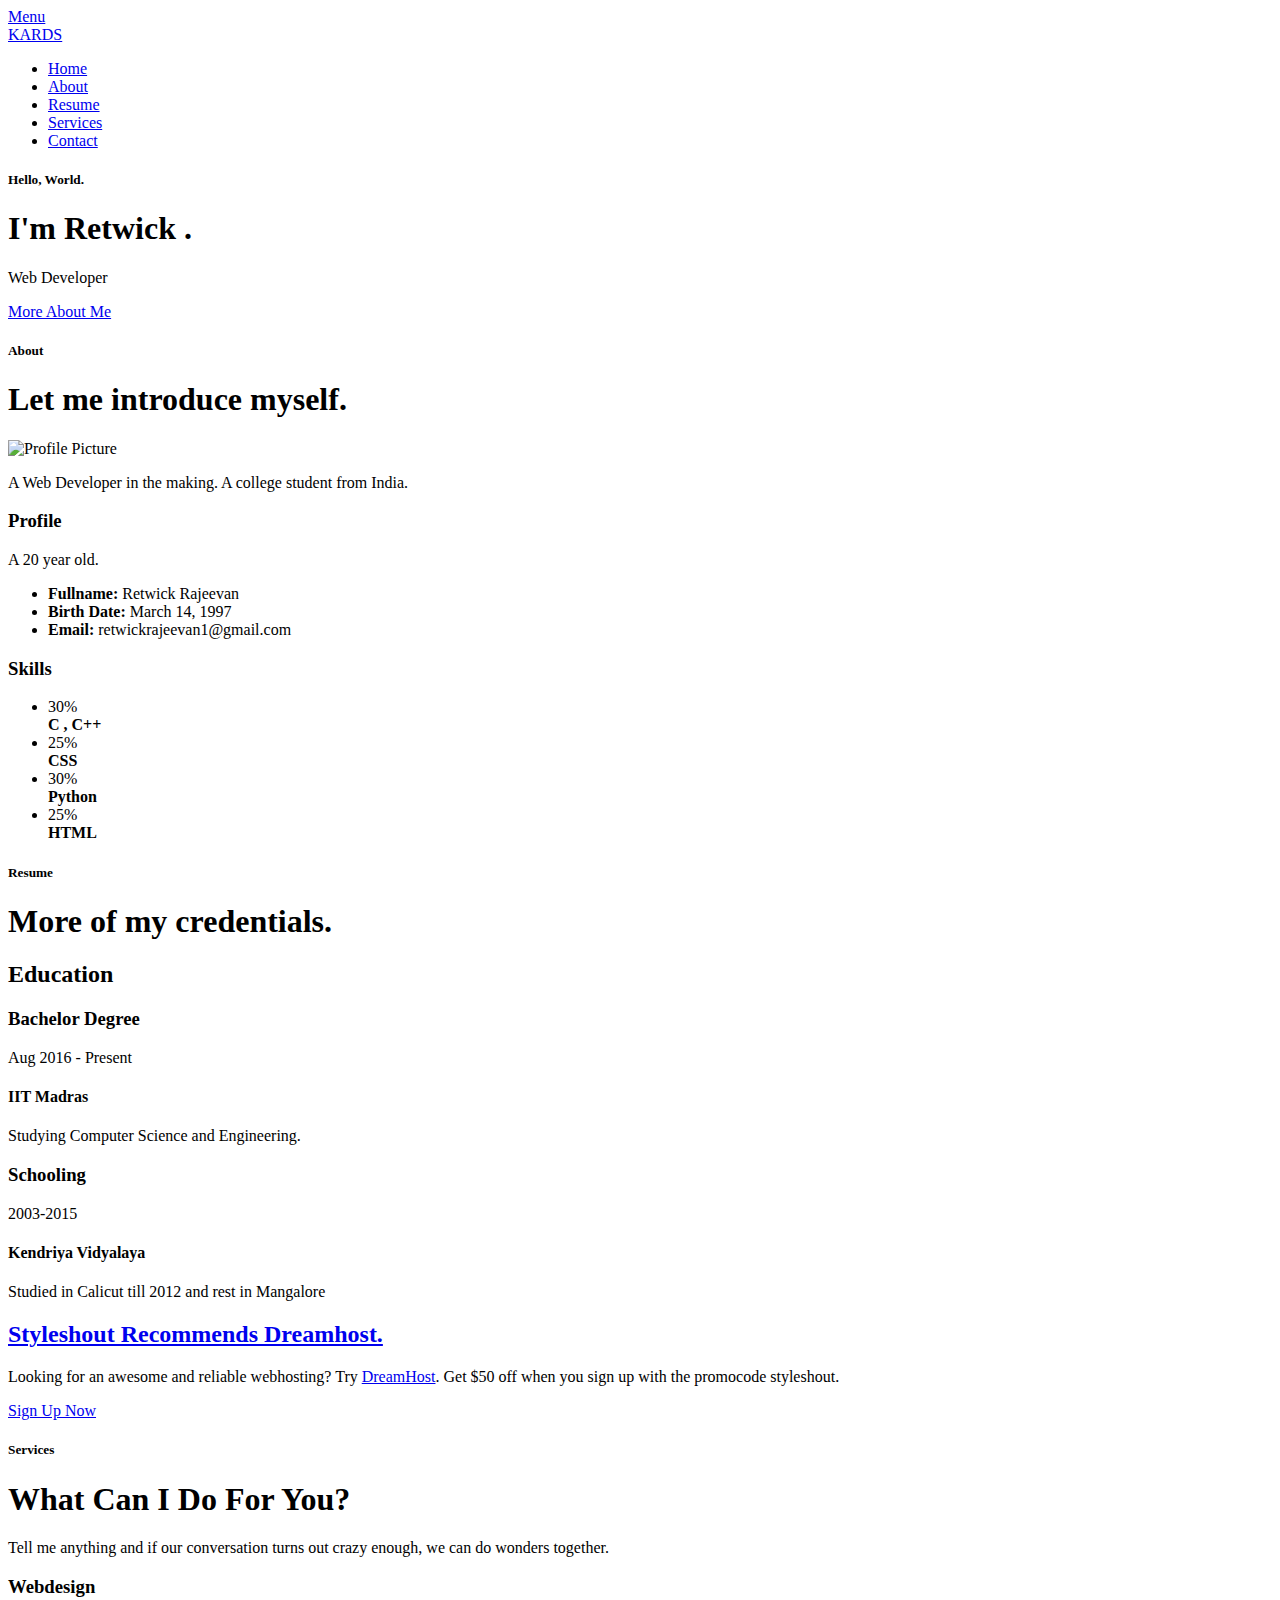
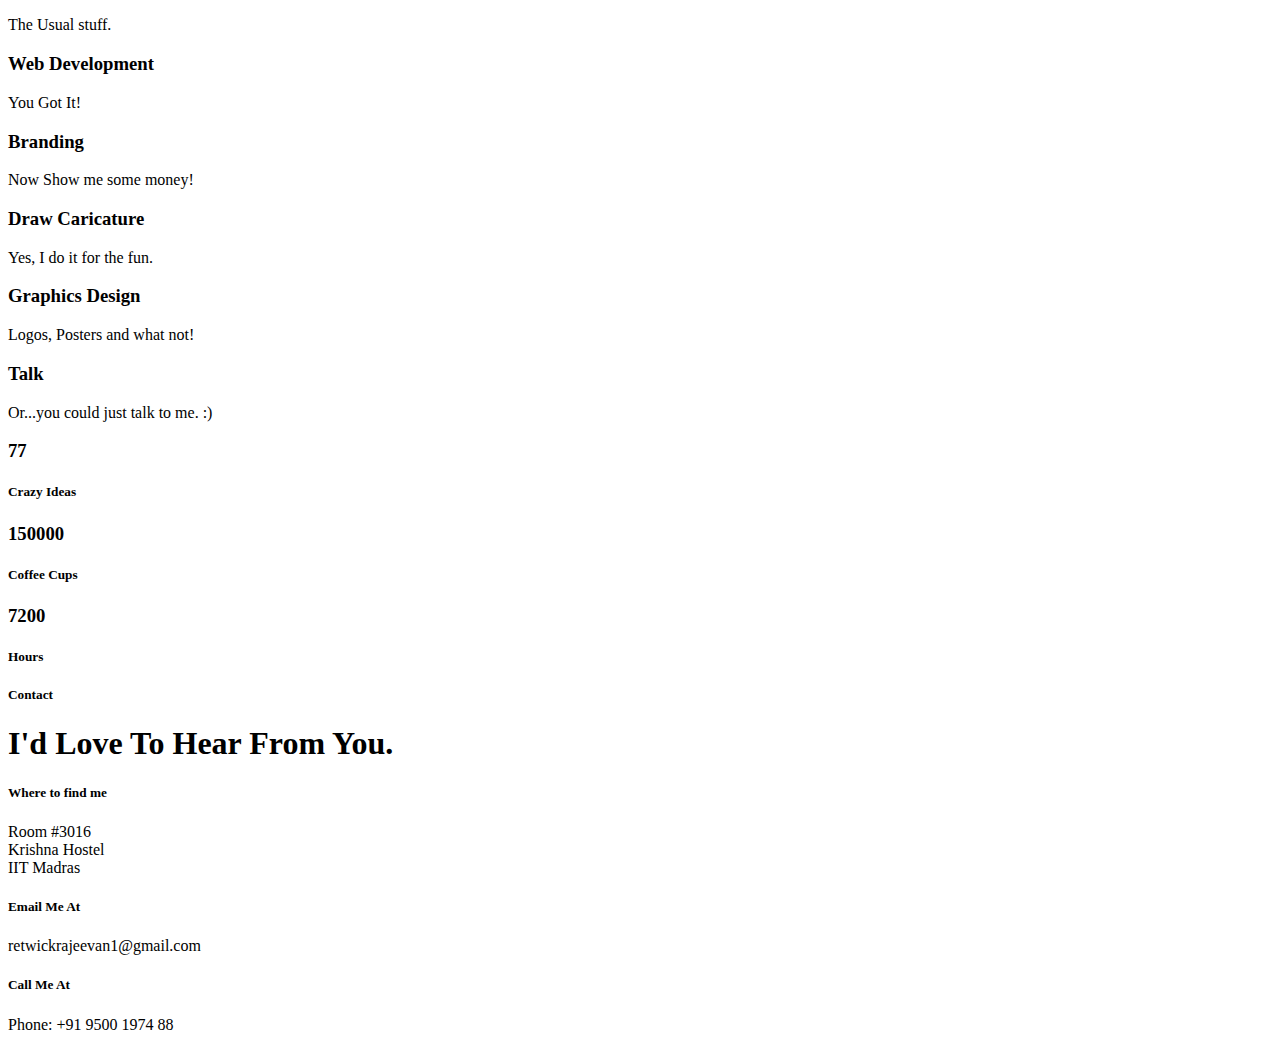
==== commit ae69919d: "Update index.html" ====
--- a/index.html
+++ b/index.html
@@ -7,7 +7,7 @@
    <!--- basic page needs
    ================================================== -->
    <meta charset="utf-8">
-	<title>Kards</title>
+	<title>Retwick</title>
 	<meta name="description" content="">  
 	<meta name="author" content="">
 
@@ -51,10 +51,10 @@
 						<li class="current"><a class="smoothscroll"  href="#intro" title="">Home</a></li>
 						<li><a class="smoothscroll"  href="#about" title="">About</a></li>
 						<li><a class="smoothscroll"  href="#resume" title="">Resume</a></li>
-						<li><a class="smoothscroll"  href="#portfolio" title="">Portfolio</a></li>
+				
 						<li><a class="smoothscroll"  href="#services" title="">Services</a></li>					
 						<li><a class="smoothscroll"  href="#contact" title="">Contact</a></li>	
-						<li><a href="styles.html" title="">Style Demo</a></li>				
+						
 					</ul>
 				</nav>    		
    		</div> <!-- /top-bar --> 
@@ -87,11 +87,6 @@
    			
    		</div>   		 		
    	</div> <!-- /intro-content --> 
-
-   	<ul class="intro-social">        
-         <li><a href="#"><i class="fa fa-facebook"></i></a></li>
-         <li><a href="#"><i class="fa fa-instagram"></i></a></li>
-      </ul> <!-- /intro-social -->      	
 
    </section> <!-- /intro -->
 
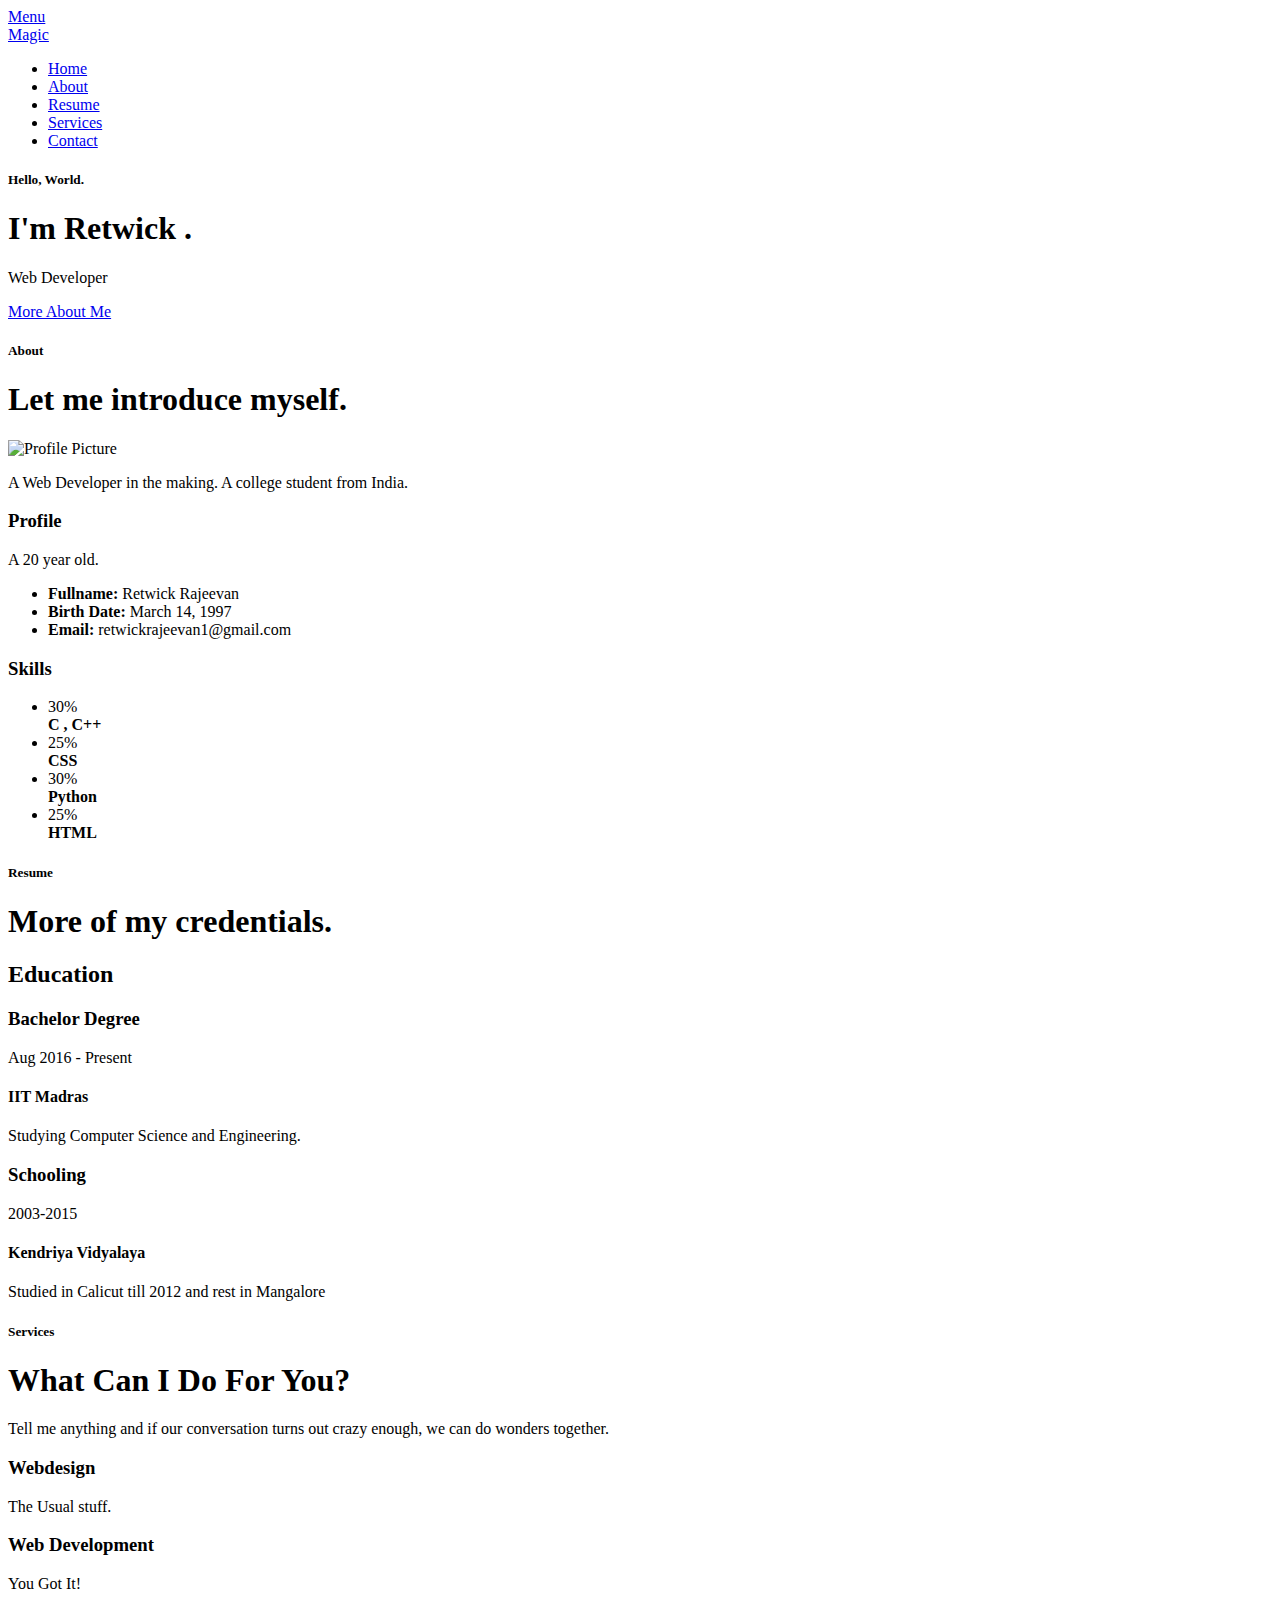
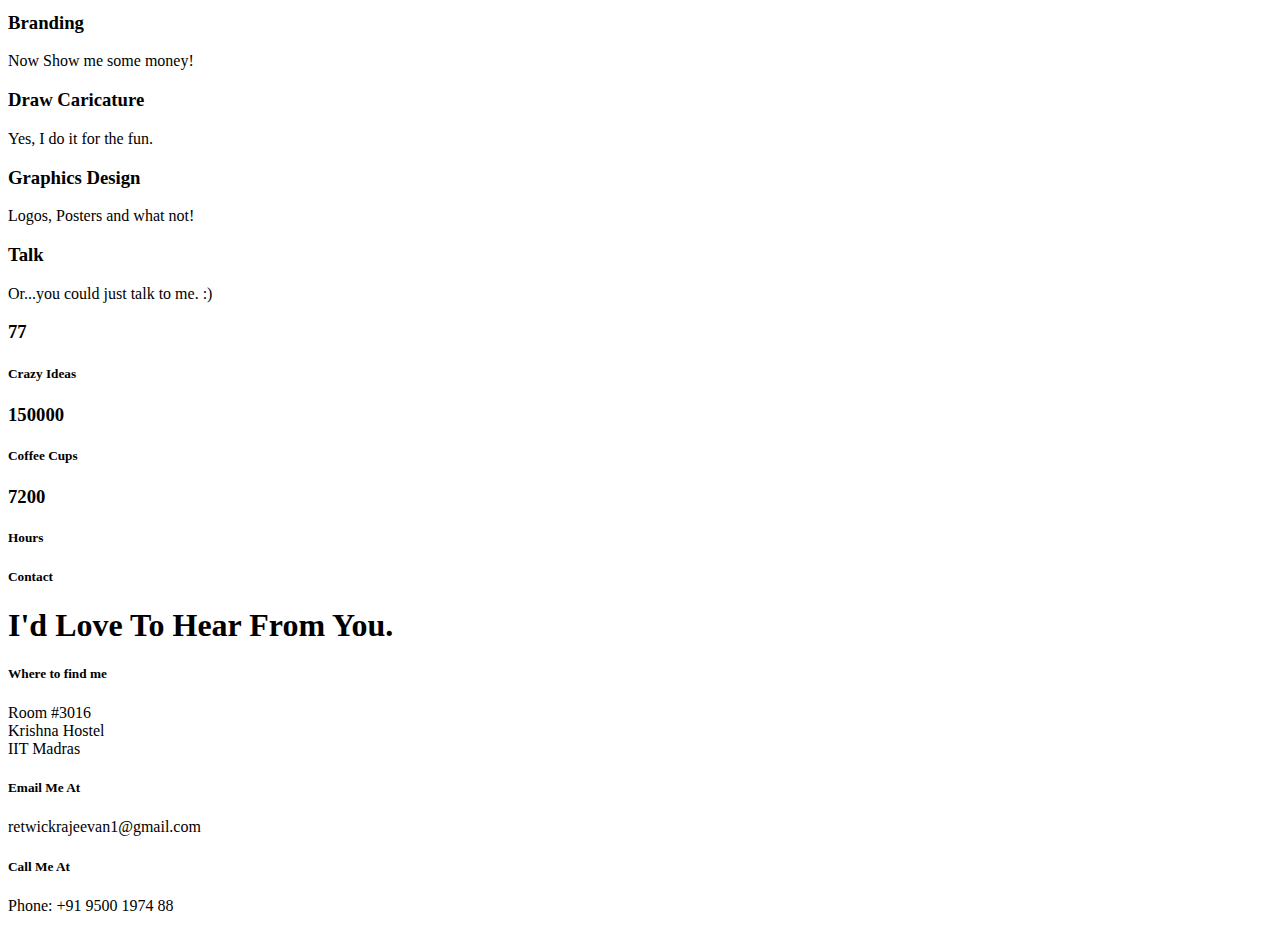
==== commit 63ed4d29: "Update index.html" ====
--- a/index.html
+++ b/index.html
@@ -43,7 +43,7 @@
    			<a class="menu-toggle" href="#"><span>Menu</span></a>
 
 	   		<div class="logo">
-		         <a href="index.html">KARDS</a>
+		         <a href="index.html">Magic</a>
 		      </div>		      
 
 		   	<nav id="main-nav-wrap">
@@ -243,35 +243,6 @@
    	</div> <!-- /resume-timeline -->
 		
 	</section> <!-- /features -->
-
-
-	
-	<!-- CTA Section
-   ================================================== -->
-	<section id="cta" class="grey-section">
-
-   	<div class="row cta-content">
-
-   		<div class="col-twelve section-ads">  
-
-	     		<h2 class="h01"><a href="http://www.dreamhost.com/r.cgi?287326|STYLESHOUT">Styleshout Recommends Dreamhost.</a></h2>
-
-		      <p class="lead">
-		      Looking for an awesome and reliable webhosting? Try <a href="http://www.dreamhost.com/r.cgi?287326|STYLESHOUT"><span>DreamHost</span></a>.
-				Get <span>$50 off</span> when you sign up with the promocode <span>styleshout</span>. 
-				<!-- Simply type	the promocode in the box labeled “Promo Code” when placing your order. -->	
-				</p>
-
-				<div class="action">
-			      <a class="button button-primary large" href="http://www.dreamhost.com/r.cgi?287326|STYLESHOUT">Sign Up Now</a>
-		      </div>		     	
-
-   		</div>
-
-   	</div> <!-- /cta-content -->
-
-   </section> <!-- /cta --> 
-
 	
 	<!-- services Section
    ================================================== -->
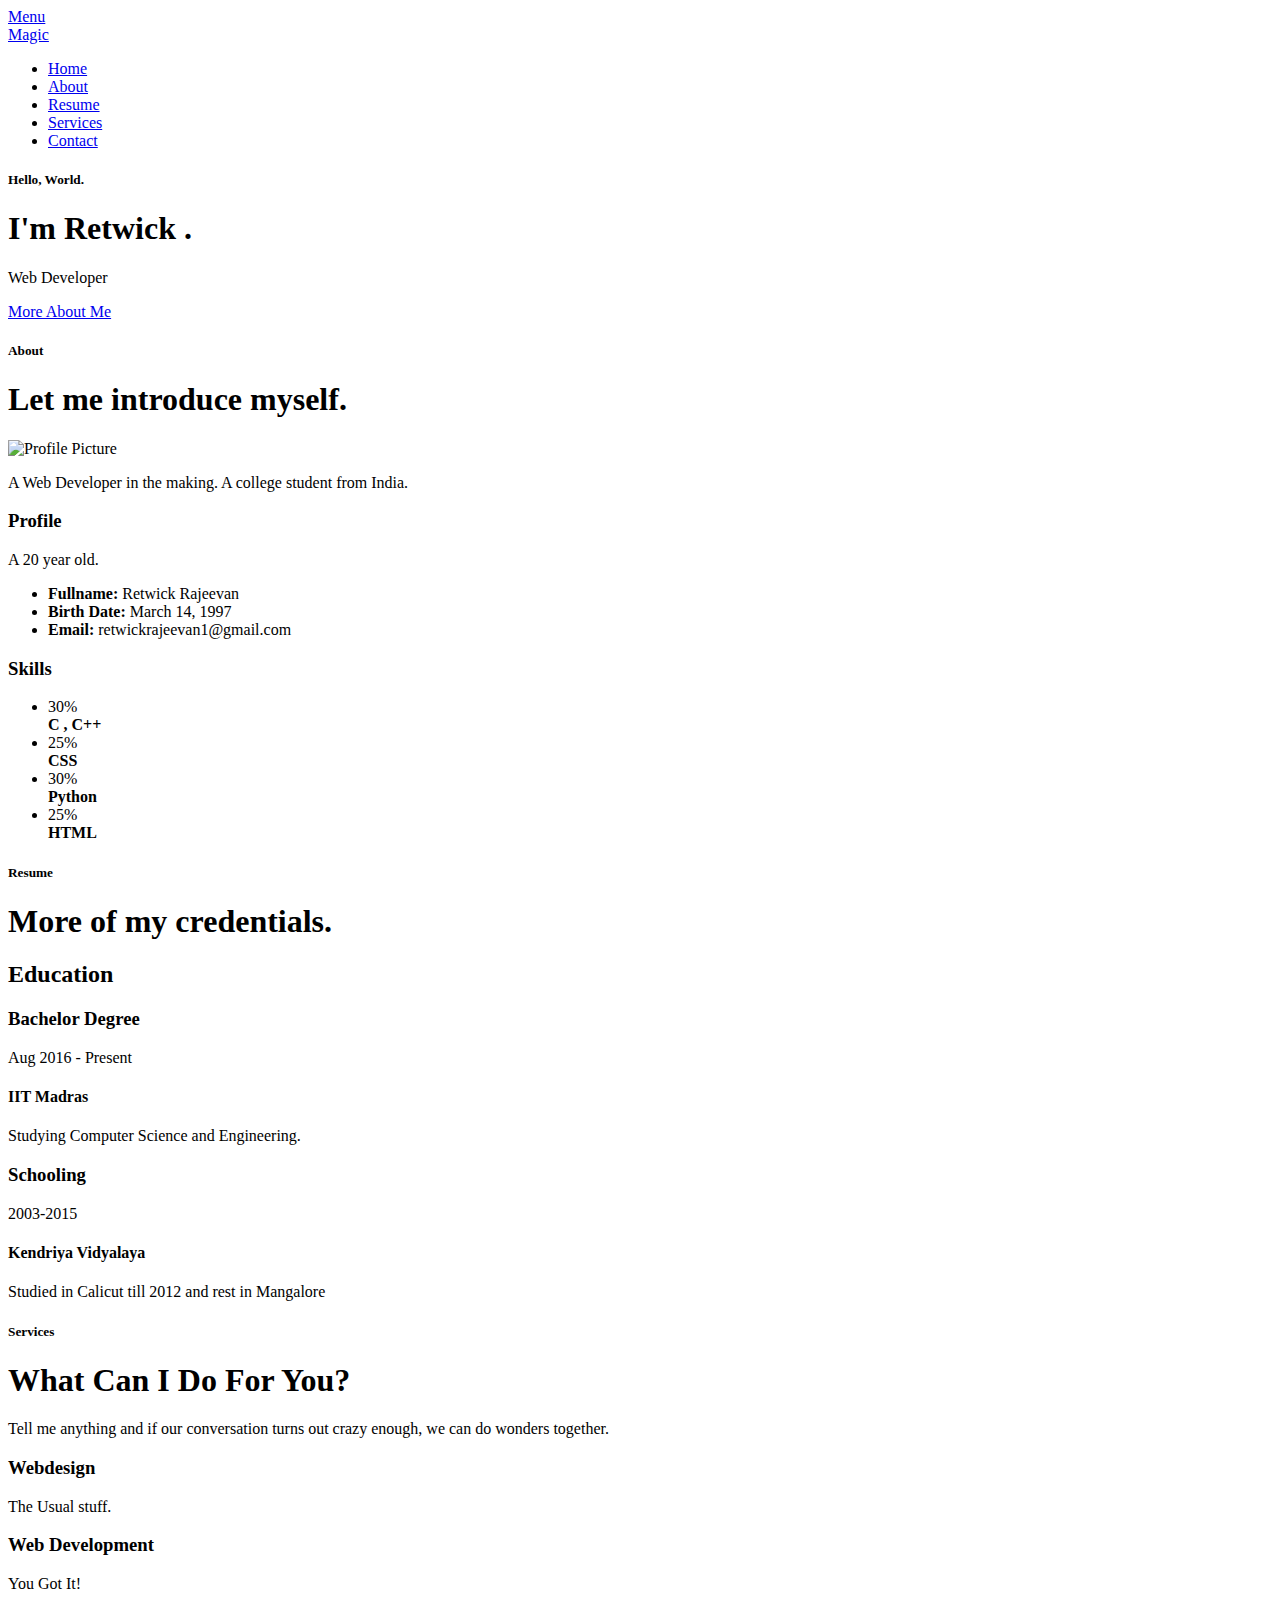
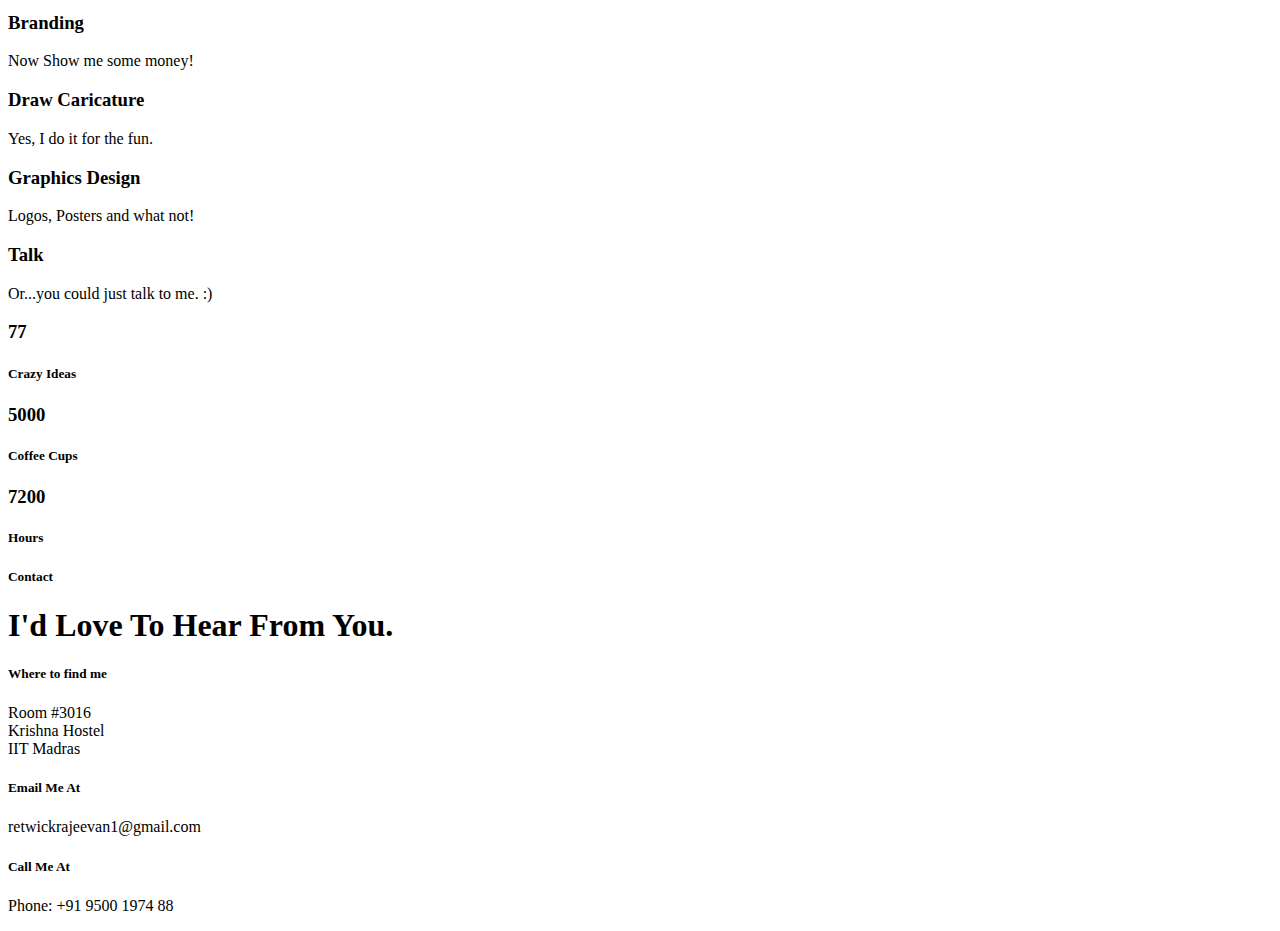
==== commit 6cf43e64: "removed form" ====
--- a/index.html
+++ b/index.html
@@ -395,7 +395,7 @@
 						</div>
 
 						<h3 class="stat-count">
-							150000
+							5000
 						</h3>
 
 						<h5 class="stat-title">
@@ -437,12 +437,31 @@
 
    			<h5>Contact</h5>
    			<h1>I'd Love To Hear From You.</h1>
-
-   		
-
+			
    		</div> 
    	</div> <!-- /section-intro -->
 
+		
+
+		
+		
+		
+		
+		
+		
+		
+		
+		
+		
+		
+		
+		
+		
+		
+		
+		
+		
+		
    	<div class="row contact-info">
 
    		<div class="col-four tab-full">
@@ -524,3 +543,4 @@
 </body>
 
 </html>
+<!-- Original Design by styleshout.com  © Copyright Kards 2016. Used for Educational Purpose only. ~Retwick
